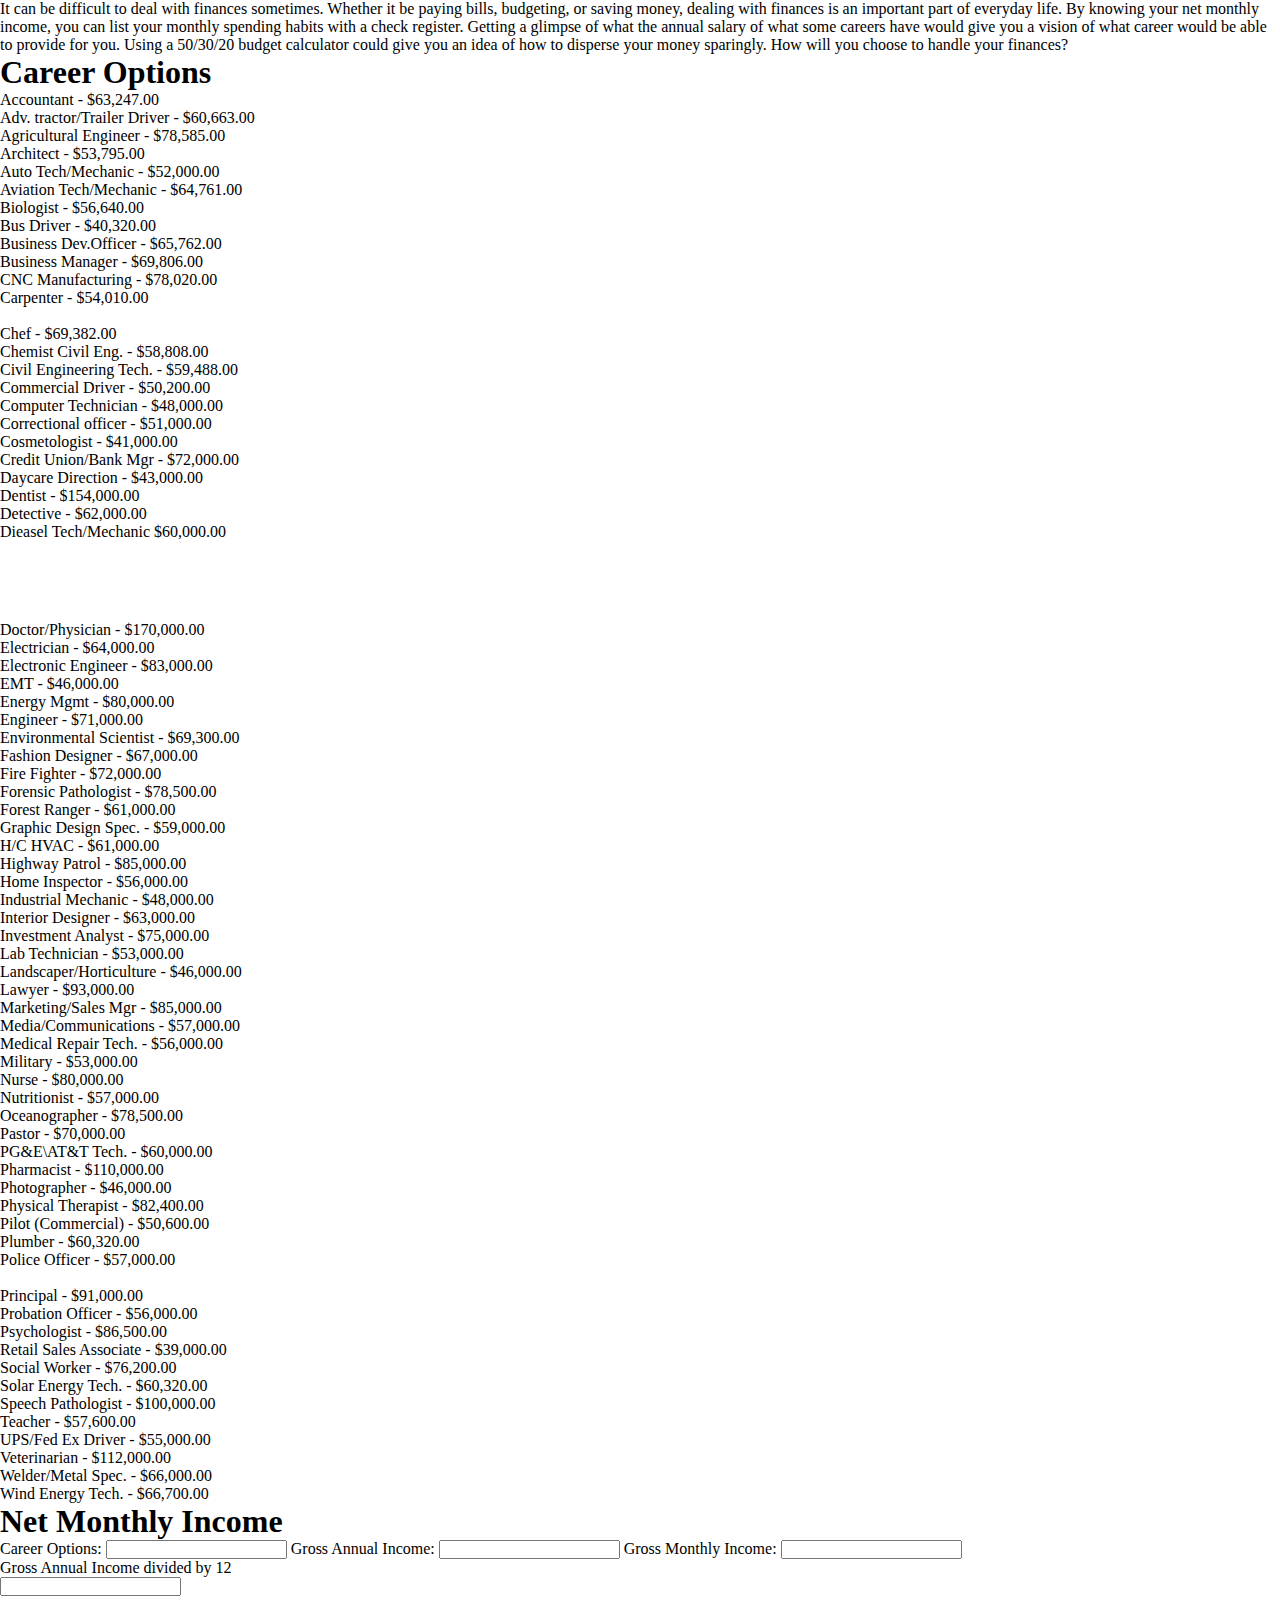
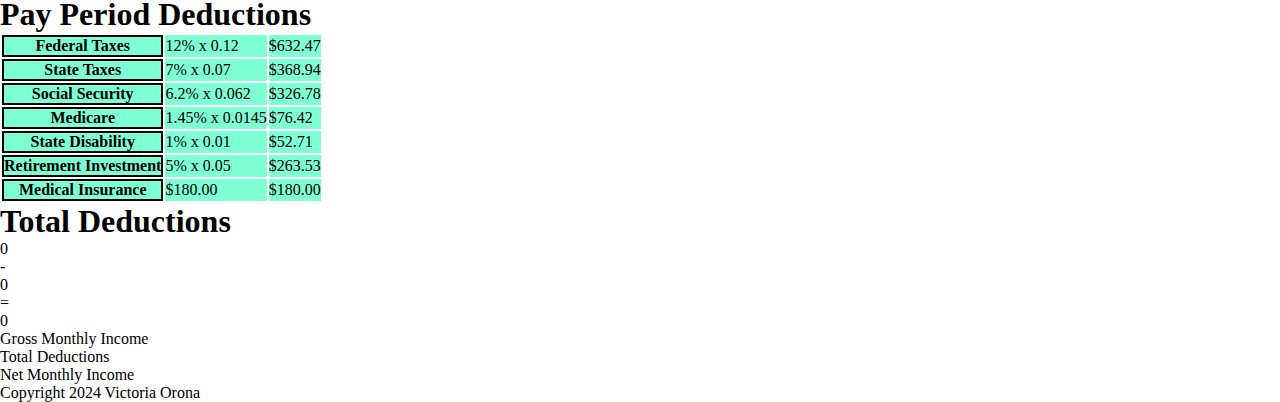
==== index.html @ 4c780071 "Noah" ====
<!DOCTYPE html>
<html lang="en">

<head>
    <meta charset="UTF-8">
    <meta name="viewport" content="width=device-width, initial-scale=1.0">
    <title>Home</title>
    <link rel="stylesheet" href="style.css">
</head>

<body>

    <main>
        <p>
            It can be difficult to deal with finances sometimes. Whether it be paying bills, budgeting, or saving money,
            dealing with finances is an important part of everyday life. By knowing your net monthly income, you can
            list your monthly spending habits with a check register. Getting a glimpse of what the annual salary of what
            some careers have would give you a vision of what career would be able to provide for you. Using a 50/30/20
            budget calculator could give you an idea of how to disperse your money sparingly. How will you choose to
            handle your finances?
        </p>

        <h1>Career Options</h1>

        <ul id="placeholder">
            <li>Accountant - $63,247.00</li>
            <li>Adv. tractor/Trailer Driver - $60,663.00</li>
            <li>Agricultural Engineer - $78,585.00</li>
            <li>Architect - $53,795.00</li>
            <li>Auto Tech/Mechanic - $52,000.00</li>
            <li>Aviation Tech/Mechanic - $64,761.00</li>
            <li>Biologist - $56,640.00</li>
            <li>Bus Driver - $40,320.00</li>
            <li>Business Dev.Officer - $65,762.00</li>
            <li>Business Manager - $69,806.00</li>
            <li>CNC Manufacturing - $78,020.00</li>
            <li>Carpenter - $54,010.00</li>
        </ul>

        <img src="" alt="">

        <Ul>
            <li>Chef - $69,382.00</li>
            <li>Chemist Civil Eng. - $58,808.00</li>
            <li>Civil Engineering Tech. - $59,488.00</li>
            <li>Commercial Driver - $50,200.00</li>
            <li>Computer Technician - $48,000.00</li>
            <li>Correctional officer - $51,000.00</li>
            <li>Cosmetologist - $41,000.00 </li>
            <li>Credit Union/Bank Mgr - $72,000.00</li>
            <li>Daycare Direction - $43,000.00</li>
            <li>Dentist - $154,000.00</li>
            <li> Detective - $62,000.00</li>
            <li class="career">Dieasel Tech/Mechanic $60,000.00</li>
        </Ul>


        <!--An-->
        <ul>
            <li>Doctor/Physician - $170,000.00</li>
            <li>Electrician - $64,000.00</li>
            <li>Electronic Engineer - $83,000.00</li>
            <li>EMT - $46,000.00</li>
            <li>Energy Mgmt - $80,000.00</li>
            <li>Engineer - $71,000.00</li>
            <li>Environmental Scientist - $69,300.00</li>
            <li>Fashion Designer - $67,000.00</li>
            <li>Fire Fighter - $72,000.00</li>
            <li>Forensic Pathologist - $78,500.00</li>
            <li>Forest Ranger - $61,000.00</li>
            <li>Graphic Design Spec. - $59,000.00</li>
        </ul>

        <ul>
            <li>H/C HVAC - $61,000.00</li>
            <li>Highway Patrol - $85,000.00</li>
            <li>Home Inspector - $56,000.00</li>
            <li>Industrial Mechanic - $48,000.00</li>
            <li>Interior Designer - $63,000.00</li>
            <li>Investment Analyst - $75,000.00</li>
            <li>Lab Technician - $53,000.00</li>
            <li>Landscaper/Horticulture - $46,000.00</li>
            <li>Lawyer - $93,000.00</li>
            <li>Marketing/Sales Mgr - $85,000.00</li>
            <li>Media/Communications - $57,000.00</li>
            <li>Medical Repair Tech. - $56,000.00</li>
        </ul>

        <ul>
            <li>Military - $53,000.00</li>
            <li>Nurse - $80,000.00</li>
            <li>Nutritionist - $57,000.00</li>
            <li>Oceanographer - $78,500.00</li>
            <li>Pastor - $70,000.00</li>
            <li>PG&E\AT&T Tech. - $60,000.00</li>
            <li>Pharmacist - $110,000.00</li>
            <li>Photographer - $46,000.00</li>
            <li>Physical Therapist - $82,400.00</li>
            <li>Pilot (Commercial) - $50,600.00</li>
            <li>Plumber - $60,320.00</li>
            <li>Police Officer - $57,000.00</li>
        </ul>

        <img src="" alt="">

        <ul>
            <li>Principal - $91,000.00</li>
            <li>Probation Officer - $56,000.00</li>
            <li>Psychologist - $86,500.00</li>
            <li>Retail Sales Associate - $39,000.00</li>
            <li>Social Worker - $76,200.00</li>
            <li>Solar Energy Tech. - $60,320.00</li>
            <li>Speech Pathologist - $100,000.00</li>
            <li>Teacher - $57,600.00</li>
            <li>UPS/Fed Ex Driver - $55,000.00</li>
            <li>Veterinarian - $112,000.00</li>
            <li>Welder/Metal Spec. - $66,000.00</li>
            <li>Wind Energy Tech. - $66,700.00</li>
        </ul>




        <h1>Net Monthly Income</h1>
        <form>
            <section>
                <label>Career Options:</label>
                <input type="text">
                <label>Gross Annual Income:</label>
                <input type="text">
                <label>Gross Monthly Income:</label>
                <input type="text">
                <p>Gross Annual Income divided by 12</p>
            </section>
            <section>
                <h2></h2>
                <label></label>
                <input type="text">
                <h2></h2>
            </section>
        </form>


        <section>
            <h1>Pay Period Deductions</h1>

            <table>

                <tr>
                    <th>Federal Taxes</th>
                    <td> 12% x 0.12</td>
                    <td>$632.47</td>
                </tr>

                <tr>
                    <th>State Taxes</th>
                    <td> 7% x 0.07</td>
                    <td>$368.94</td>
                </tr>

                <tr>
                    <th>Social Security</th>
                    <td> 6.2% x 0.062</td>
                    <td>$326.78</td>
                </tr>

                <tr>
                    <th>Medicare</th>
                    <td>1.45% x 0.0145</td>
                    <td>$76.42</td>
                </tr>

                <tr>
                    <th>State Disability</th>
                    <td>1% x 0.01</td>
                    <td>$52.71</td>
                </tr>

                <tr>
                    <th>Retirement
                        Investment</th>
                    <td>5% x 0.05</td>
                    <td>$263.53</td>
                </tr>

                <tr>
                    <th>Medical Insurance</th>
                    <td>$180.00</td>
                    <td> $180.00</td>
                </tr>

            </table>

            <h1 class="totalDeductions">Total Deductions</h1>

            <section>
                <p id="">0</p>
                <p>-</p>
                <p id="">0</p>
                <p>=</p>
                <p id="">0</p>
            </section>

            <section>
                <p>Gross Monthly Income</p>
                <p>Total Deductions</p>
                <p>Net Monthly Income</p>
            </section>

        </section>
    </main>
    <footer>
        <p>Copyright 2024 Victoria Orona</p>
    </footer>
</body>

</html>
---- style.css ----
*{
    box-sizing: border-box;
    margin: 0;
    padding: 0;
}
.career{
    margin-bottom: 80px;
}
.name{
    padding-right:50px;
}

th, tr{
    background-color: aquamarine;
    border: 2px, black, solid;
}
/* <!--An--> */
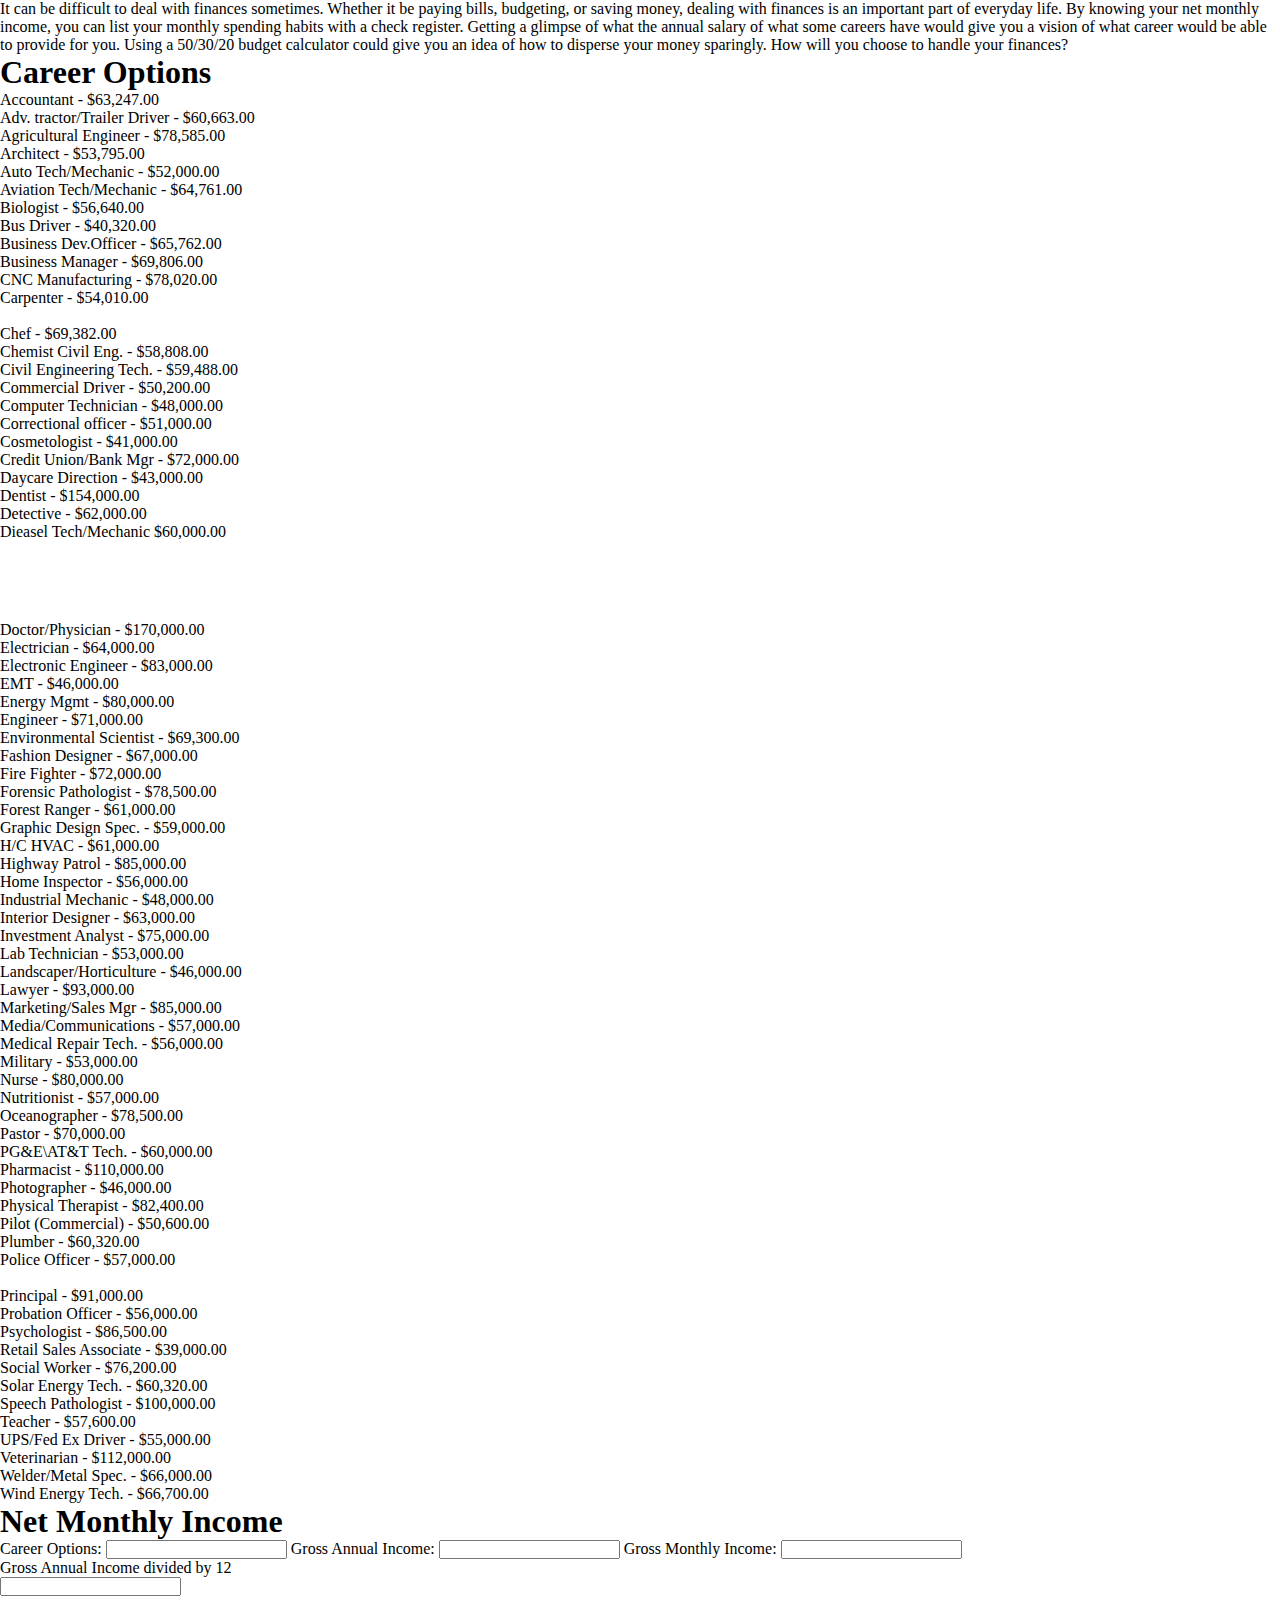
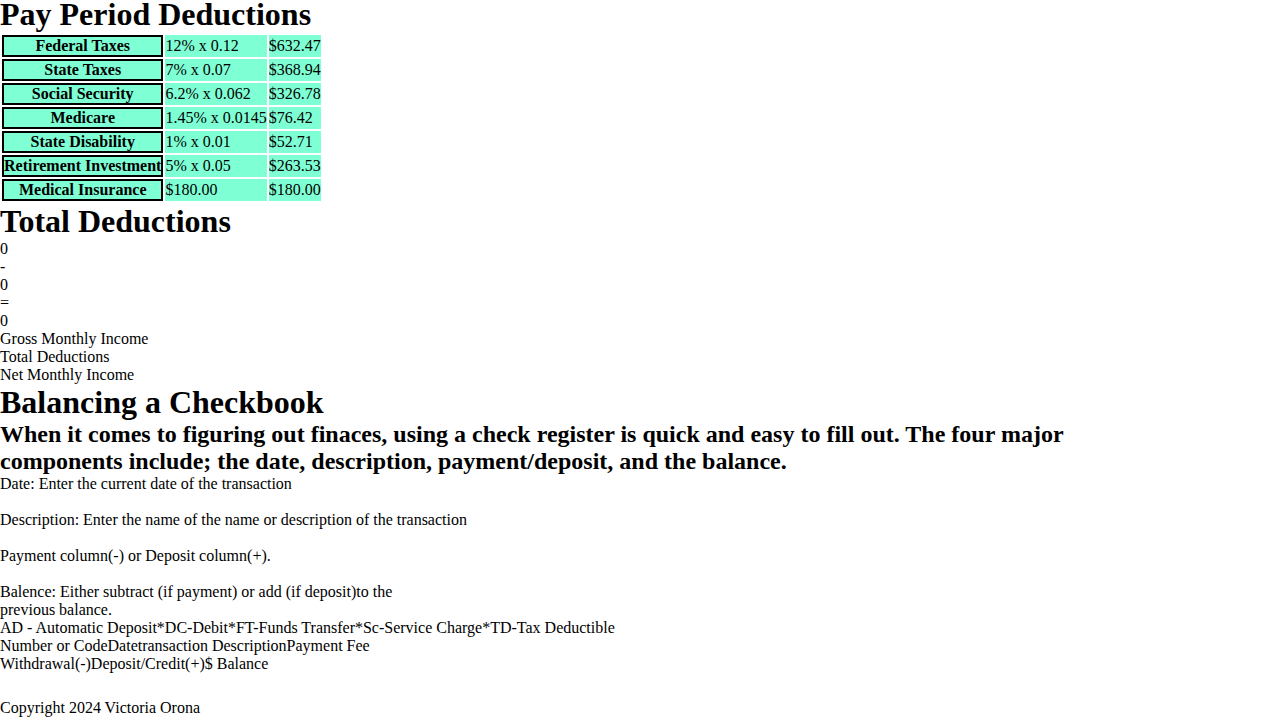
==== commit 9c382ebb: "Josiah wUz here" ====
--- a/index.html
+++ b/index.html
@@ -208,6 +208,36 @@
             </section>
 
         </section>
+        <section>
+            
+            <h1>Balancing a Checkbook</h1>
+            <h2>When it comes to figuring out finaces, using a check register is quick and easy to fill out. The four major<br>
+            components include; the date, description, payment/deposit, and the balance.</h2>
+        </section>
+        <section>
+            Date: Enter the current date of the transaction<br><br>
+            Description: Enter the name of the name or description of the transaction<br><br>
+            Payment column(-) or Deposit column(+).<br><br>
+            Balence: Either subtract (if payment) or add (if deposit)to the<br>
+            previous balance.
+        </section>
+        <section>AD - Automatic Deposit*DC-Debit*FT-Funds Transfer*Sc-Service Charge*TD-Tax Deductible</section>
+
+        <table>
+            <tr>Number or Code</tr>
+            <td></td>
+            <tr>Date<tr>
+            <td></td>
+            <tr>transaction Description</tr>
+            <td></td>
+            <tr>Payment Fee <br> Withdrawal(-)</tr>
+            <td></td>
+            <tr>Deposit/Credit(+)</tr>
+            <td></td>
+            <tr>$ Balance</tr>
+            <td></td> 
+        </table>
+
     </main>
     <footer>
         <p>Copyright 2024 Victoria Orona</p>
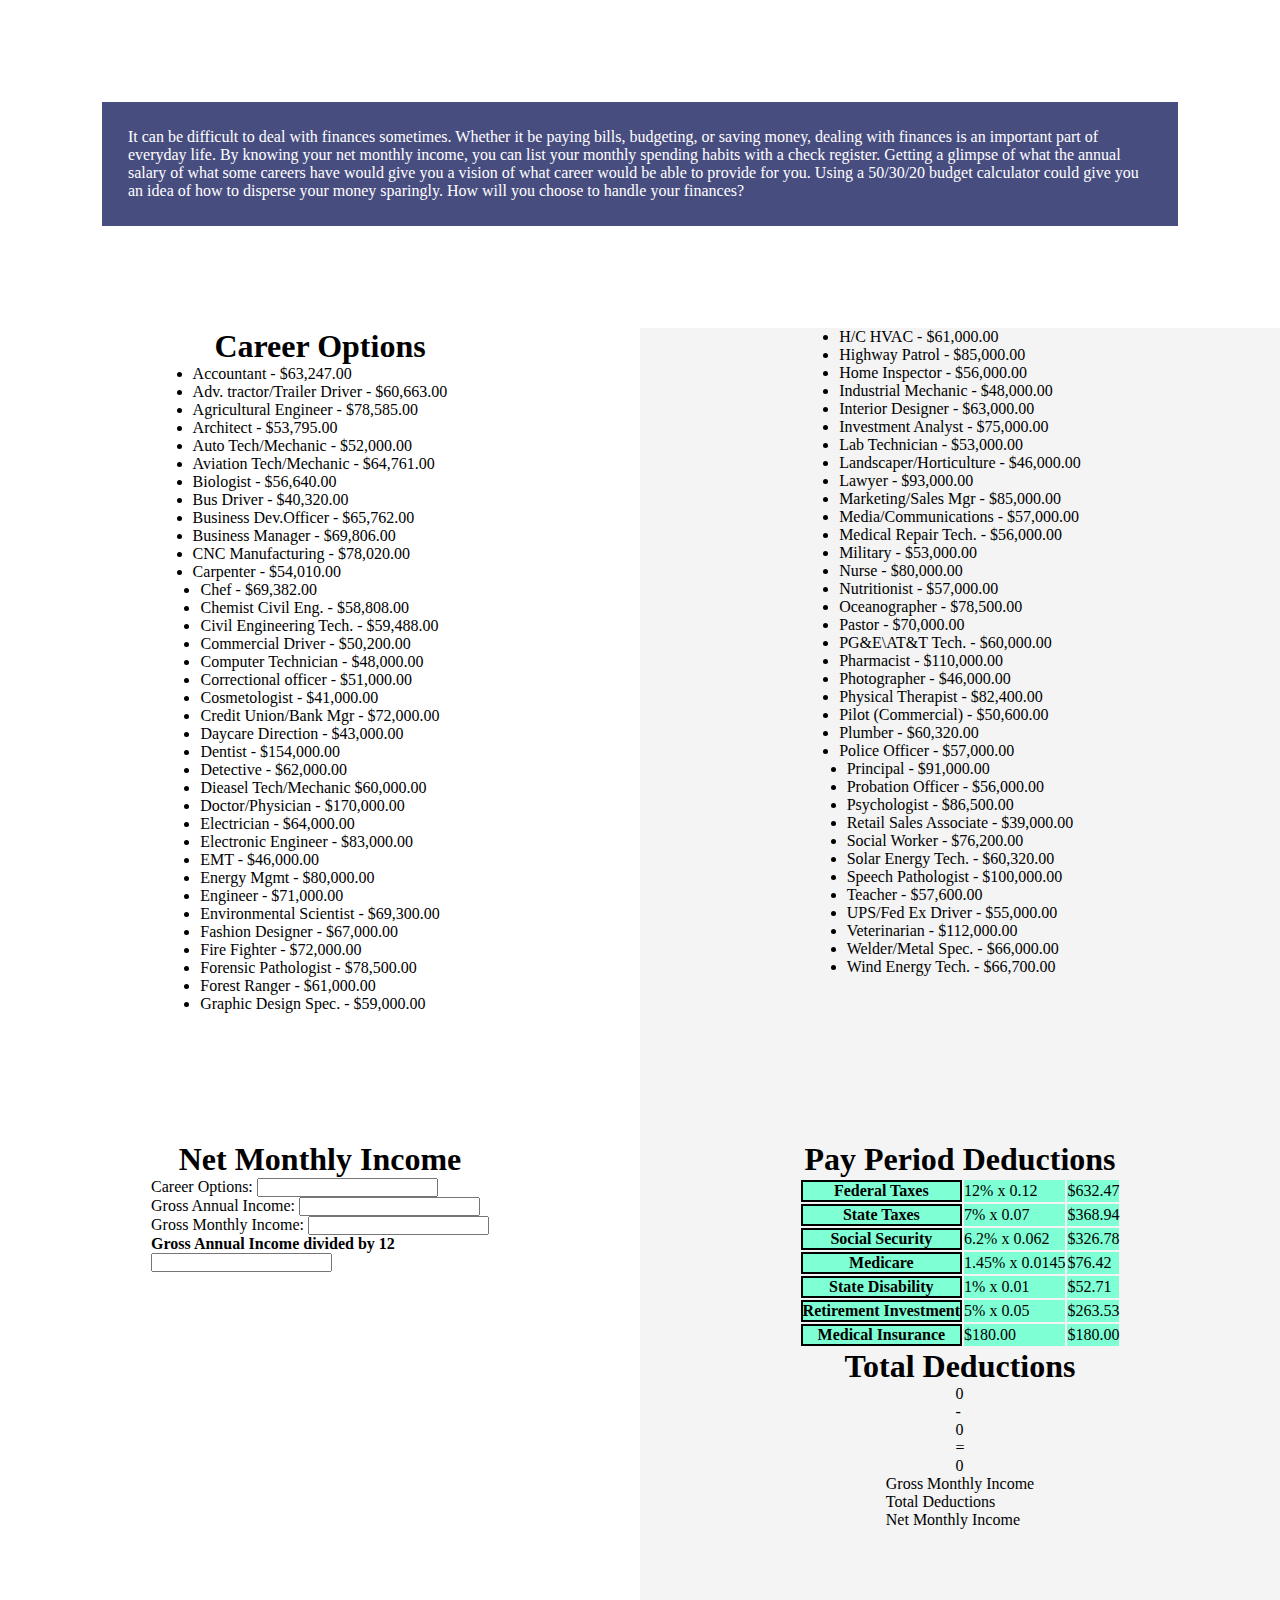
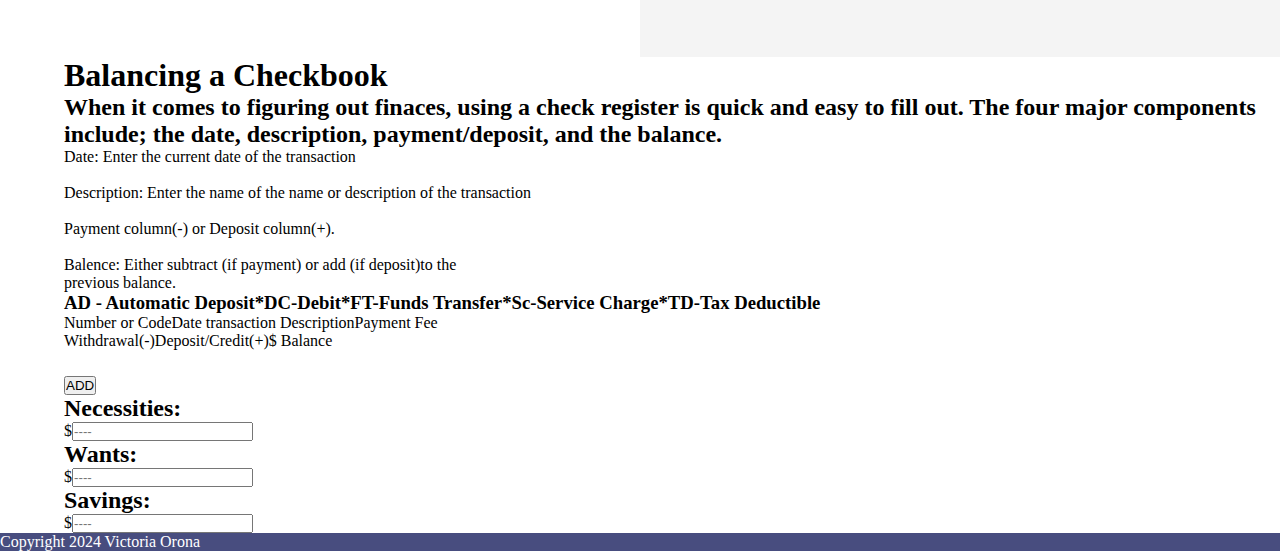
==== commit b59c56b7: "Jack Franks" ====
--- a/index.html
+++ b/index.html
@@ -11,233 +11,257 @@
 <body>
 
     <main>
-        <p>
-            It can be difficult to deal with finances sometimes. Whether it be paying bills, budgeting, or saving money,
-            dealing with finances is an important part of everyday life. By knowing your net monthly income, you can
-            list your monthly spending habits with a check register. Getting a glimpse of what the annual salary of what
-            some careers have would give you a vision of what career would be able to provide for you. Using a 50/30/20
-            budget calculator could give you an idea of how to disperse your money sparingly. How will you choose to
-            handle your finances?
-        </p>
-
-        <h1>Career Options</h1>
-
-        <ul id="placeholder">
-            <li>Accountant - $63,247.00</li>
-            <li>Adv. tractor/Trailer Driver - $60,663.00</li>
-            <li>Agricultural Engineer - $78,585.00</li>
-            <li>Architect - $53,795.00</li>
-            <li>Auto Tech/Mechanic - $52,000.00</li>
-            <li>Aviation Tech/Mechanic - $64,761.00</li>
-            <li>Biologist - $56,640.00</li>
-            <li>Bus Driver - $40,320.00</li>
-            <li>Business Dev.Officer - $65,762.00</li>
-            <li>Business Manager - $69,806.00</li>
-            <li>CNC Manufacturing - $78,020.00</li>
-            <li>Carpenter - $54,010.00</li>
-        </ul>
-
-        <img src="" alt="">
-
-        <Ul>
-            <li>Chef - $69,382.00</li>
-            <li>Chemist Civil Eng. - $58,808.00</li>
-            <li>Civil Engineering Tech. - $59,488.00</li>
-            <li>Commercial Driver - $50,200.00</li>
-            <li>Computer Technician - $48,000.00</li>
-            <li>Correctional officer - $51,000.00</li>
-            <li>Cosmetologist - $41,000.00 </li>
-            <li>Credit Union/Bank Mgr - $72,000.00</li>
-            <li>Daycare Direction - $43,000.00</li>
-            <li>Dentist - $154,000.00</li>
-            <li> Detective - $62,000.00</li>
-            <li class="career">Dieasel Tech/Mechanic $60,000.00</li>
-        </Ul>
-
-
-        <!--An-->
-        <ul>
-            <li>Doctor/Physician - $170,000.00</li>
-            <li>Electrician - $64,000.00</li>
-            <li>Electronic Engineer - $83,000.00</li>
-            <li>EMT - $46,000.00</li>
-            <li>Energy Mgmt - $80,000.00</li>
-            <li>Engineer - $71,000.00</li>
-            <li>Environmental Scientist - $69,300.00</li>
-            <li>Fashion Designer - $67,000.00</li>
-            <li>Fire Fighter - $72,000.00</li>
-            <li>Forensic Pathologist - $78,500.00</li>
-            <li>Forest Ranger - $61,000.00</li>
-            <li>Graphic Design Spec. - $59,000.00</li>
-        </ul>
-
-        <ul>
-            <li>H/C HVAC - $61,000.00</li>
-            <li>Highway Patrol - $85,000.00</li>
-            <li>Home Inspector - $56,000.00</li>
-            <li>Industrial Mechanic - $48,000.00</li>
-            <li>Interior Designer - $63,000.00</li>
-            <li>Investment Analyst - $75,000.00</li>
-            <li>Lab Technician - $53,000.00</li>
-            <li>Landscaper/Horticulture - $46,000.00</li>
-            <li>Lawyer - $93,000.00</li>
-            <li>Marketing/Sales Mgr - $85,000.00</li>
-            <li>Media/Communications - $57,000.00</li>
-            <li>Medical Repair Tech. - $56,000.00</li>
-        </ul>
-
-        <ul>
-            <li>Military - $53,000.00</li>
-            <li>Nurse - $80,000.00</li>
-            <li>Nutritionist - $57,000.00</li>
-            <li>Oceanographer - $78,500.00</li>
-            <li>Pastor - $70,000.00</li>
-            <li>PG&E\AT&T Tech. - $60,000.00</li>
-            <li>Pharmacist - $110,000.00</li>
-            <li>Photographer - $46,000.00</li>
-            <li>Physical Therapist - $82,400.00</li>
-            <li>Pilot (Commercial) - $50,600.00</li>
-            <li>Plumber - $60,320.00</li>
-            <li>Police Officer - $57,000.00</li>
-        </ul>
-
-        <img src="" alt="">
-
-        <ul>
-            <li>Principal - $91,000.00</li>
-            <li>Probation Officer - $56,000.00</li>
-            <li>Psychologist - $86,500.00</li>
-            <li>Retail Sales Associate - $39,000.00</li>
-            <li>Social Worker - $76,200.00</li>
-            <li>Solar Energy Tech. - $60,320.00</li>
-            <li>Speech Pathologist - $100,000.00</li>
-            <li>Teacher - $57,600.00</li>
-            <li>UPS/Fed Ex Driver - $55,000.00</li>
-            <li>Veterinarian - $112,000.00</li>
-            <li>Welder/Metal Spec. - $66,000.00</li>
-            <li>Wind Energy Tech. - $66,700.00</li>
-        </ul>
-
-
-
-
-        <h1>Net Monthly Income</h1>
-        <form>
+
+        <section class="header">
+            <p>
+                It can be difficult to deal with finances sometimes. Whether it be paying bills, budgeting, or saving
+                money,
+                dealing with finances is an important part of everyday life. By knowing your net monthly income, you can
+                list your monthly spending habits with a check register. Getting a glimpse of what the annual salary of
+                what
+                some careers have would give you a vision of what career would be able to provide for you. Using a
+                50/30/20
+                budget calculator could give you an idea of how to disperse your money sparingly. How will you choose to
+                handle your finances?
+            </p>
+        </section>
+        <section class="row">
+            <section class="column left">
+                <h1>Career Options</h1>
+
+                <ul>
+                    <li>Accountant - $63,247.00</li>
+                    <li>Adv. tractor/Trailer Driver - $60,663.00</li>
+                    <li>Agricultural Engineer - $78,585.00</li>
+                    <li>Architect - $53,795.00</li>
+                    <li>Auto Tech/Mechanic - $52,000.00</li>
+                    <li>Aviation Tech/Mechanic - $64,761.00</li>
+                    <li>Biologist - $56,640.00</li>
+                    <li>Bus Driver - $40,320.00</li>
+                    <li>Business Dev.Officer - $65,762.00</li>
+                    <li>Business Manager - $69,806.00</li>
+                    <li>CNC Manufacturing - $78,020.00</li>
+                    <li>Carpenter - $54,010.00</li>
+                </ul>
+
+                <img src="" alt="">
+
+                <Ul>
+                    <li>Chef - $69,382.00</li>
+                    <li>Chemist Civil Eng. - $58,808.00</li>
+                    <li>Civil Engineering Tech. - $59,488.00</li>
+                    <li>Commercial Driver - $50,200.00</li>
+                    <li>Computer Technician - $48,000.00</li>
+                    <li>Correctional officer - $51,000.00</li>
+                    <li>Cosmetologist - $41,000.00 </li>
+                    <li>Credit Union/Bank Mgr - $72,000.00</li>
+                    <li>Daycare Direction - $43,000.00</li>
+                    <li>Dentist - $154,000.00</li>
+                    <li> Detective - $62,000.00</li>
+                    <li>Dieasel Tech/Mechanic $60,000.00</li>
+                </Ul>
+                <!--An-->
+                <ul>
+                    <li>Doctor/Physician - $170,000.00</li>
+                    <li>Electrician - $64,000.00</li>
+                    <li>Electronic Engineer - $83,000.00</li>
+                    <li>EMT - $46,000.00</li>
+                    <li>Energy Mgmt - $80,000.00</li>
+                    <li>Engineer - $71,000.00</li>
+                    <li>Environmental Scientist - $69,300.00</li>
+                    <li>Fashion Designer - $67,000.00</li>
+                    <li>Fire Fighter - $72,000.00</li>
+                    <li>Forensic Pathologist - $78,500.00</li>
+                    <li>Forest Ranger - $61,000.00</li>
+                    <li>Graphic Design Spec. - $59,000.00</li>
+                </ul>
+            </section>
+
+            <section class="column right">
+
+                <ul>
+                    <li>H/C HVAC - $61,000.00</li>
+                    <li>Highway Patrol - $85,000.00</li>
+                    <li>Home Inspector - $56,000.00</li>
+                    <li>Industrial Mechanic - $48,000.00</li>
+                    <li>Interior Designer - $63,000.00</li>
+                    <li>Investment Analyst - $75,000.00</li>
+                    <li>Lab Technician - $53,000.00</li>
+                    <li>Landscaper/Horticulture - $46,000.00</li>
+                    <li>Lawyer - $93,000.00</li>
+                    <li>Marketing/Sales Mgr - $85,000.00</li>
+                    <li>Media/Communications - $57,000.00</li>
+                    <li>Medical Repair Tech. - $56,000.00</li>
+                    <li>Military - $53,000.00</li>
+                    <li>Nurse - $80,000.00</li>
+                    <li>Nutritionist - $57,000.00</li>
+                    <li>Oceanographer - $78,500.00</li>
+                    <li>Pastor - $70,000.00</li>
+                    <li>PG&E\AT&T Tech. - $60,000.00</li>
+                    <li>Pharmacist - $110,000.00</li>
+                    <li>Photographer - $46,000.00</li>
+                    <li>Physical Therapist - $82,400.00</li>
+                    <li>Pilot (Commercial) - $50,600.00</li>
+                    <li>Plumber - $60,320.00</li>
+                    <li>Police Officer - $57,000.00</li>
+                </ul>
+
+                <img src="" alt="">
+
+                <ul>
+                    <li>Principal - $91,000.00</li>
+                    <li>Probation Officer - $56,000.00</li>
+                    <li>Psychologist - $86,500.00</li>
+                    <li>Retail Sales Associate - $39,000.00</li>
+                    <li>Social Worker - $76,200.00</li>
+                    <li>Solar Energy Tech. - $60,320.00</li>
+                    <li>Speech Pathologist - $100,000.00</li>
+                    <li>Teacher - $57,600.00</li>
+                    <li>UPS/Fed Ex Driver - $55,000.00</li>
+                    <li>Veterinarian - $112,000.00</li>
+                    <li>Welder/Metal Spec. - $66,000.00</li>
+                    <li>Wind Energy Tech. - $66,700.00</li>
+                </ul>
+            </section>
+        </section>
+
+
+        <section class="row">
+            <section class="column left">
+                <h1>Net Monthly Income</h1>
+                <form>
+                    <section>
+                        <div>
+                            <label>Career Options:</label>
+                            <input type="text">
+                        </div>
+                        <div>
+                            <label>Gross Annual Income:</label>
+                            <input type="text">
+                        </div>
+                        <div>
+                            <label>Gross Monthly Income:</label>
+                            <input type="text">
+                        </div>
+                    </section>
+                    <section>
+                        <h4>Gross Annual Income divided by 12</h4>
+                        <input type="text">
+                    </section>
+                </form>
+            </section>
+
+            <section class="column right">
+                <h1>Pay Period Deductions</h1>
+
+                <table>
+
+                    <tr>
+                        <th>Federal Taxes</th>
+                        <td> 12% x 0.12</td>
+                        <td>$632.47</td>
+                    </tr>
+
+                    <tr>
+                        <th>State Taxes</th>
+                        <td> 7% x 0.07</td>
+                        <td>$368.94</td>
+                    </tr>
+
+                    <tr>
+                        <th>Social Security</th>
+                        <td> 6.2% x 0.062</td>
+                        <td>$326.78</td>
+                    </tr>
+
+                    <tr>
+                        <th>Medicare</th>
+                        <td>1.45% x 0.0145</td>
+                        <td>$76.42</td>
+                    </tr>
+
+                    <tr>
+                        <th>State Disability</th>
+                        <td>1% x 0.01</td>
+                        <td>$52.71</td>
+                    </tr>
+
+                    <tr>
+                        <th>Retirement
+                            Investment</th>
+                        <td>5% x 0.05</td>
+                        <td>$263.53</td>
+                    </tr>
+
+                    <tr>
+                        <th>Medical Insurance</th>
+                        <td>$180.00</td>
+                        <td> $180.00</td>
+                    </tr>
+
+                </table>
+
+                <h1 class="totalDeductions">Total Deductions</h1>
+
+                <section>
+                    <p id="">0</p>
+                    <p>-</p>
+                    <p id="">0</p>
+                    <p>=</p>
+                    <p id="">0</p>
+                </section>
+
+                <section>
+                    <p>Gross Monthly Income</p>
+                    <p>Total Deductions</p>
+                    <p>Net Monthly Income</p>
+                </section>
+            </section>
+        </section>
+
+
+        <section class="columnbottom">
+            <section class="checkbookheader">
+                <h1>Balancing a Checkbook</h1>
+                <h2>When it comes to figuring out finaces, using a check register is quick and easy to fill out. The
+                    four major components include; the date, description, payment/deposit, and the balance.</h2>
+            </section>
             <section>
-                <label>Career Options:</label>
-                <input type="text">
-                <label>Gross Annual Income:</label>
-                <input type="text">
-                <label>Gross Monthly Income:</label>
-                <input type="text">
-                <p>Gross Annual Income divided by 12</p>
-            </section>
+                Date: Enter the current date of the transaction<br><br>
+                Description: Enter the name of the name or description of the transaction<br><br>
+                Payment column(-) or Deposit column(+).<br><br>
+                Balence: Either subtract (if payment) or add (if deposit)to the<br>
+                previous balance.
+            </section>
+            <h3>AD - Automatic Deposit*DC-Debit*FT-Funds Transfer*Sc-Service Charge*TD-Tax Deductible</h3>
+
             <section>
-                <h2></h2>
-                <label></label>
-                <input type="text">
-                <h2></h2>
-            </section>
-        </form>
-
-
-        <section>
-            <h1>Pay Period Deductions</h1>
-
-            <table>
-
-                <tr>
-                    <th>Federal Taxes</th>
-                    <td> 12% x 0.12</td>
-                    <td>$632.47</td>
-                </tr>
-
-                <tr>
-                    <th>State Taxes</th>
-                    <td> 7% x 0.07</td>
-                    <td>$368.94</td>
-                </tr>
-
-                <tr>
-                    <th>Social Security</th>
-                    <td> 6.2% x 0.062</td>
-                    <td>$326.78</td>
-                </tr>
-
-                <tr>
-                    <th>Medicare</th>
-                    <td>1.45% x 0.0145</td>
-                    <td>$76.42</td>
-                </tr>
-
-                <tr>
-                    <th>State Disability</th>
-                    <td>1% x 0.01</td>
-                    <td>$52.71</td>
-                </tr>
-
-                <tr>
-                    <th>Retirement
-                        Investment</th>
-                    <td>5% x 0.05</td>
-                    <td>$263.53</td>
-                </tr>
-
-                <tr>
-                    <th>Medical Insurance</th>
-                    <td>$180.00</td>
-                    <td> $180.00</td>
-                </tr>
-
-            </table>
-
-            <h1 class="totalDeductions">Total Deductions</h1>
-
+                <table>
+                    <tr>Number or Code</tr>
+                    <td></td>
+                    <tr>Date
+                    <tr>
+                        <td></td>
+                    <tr>transaction Description</tr>
+                    <td></td>
+                    <tr>Payment Fee <br> Withdrawal(-)</tr>
+                    <td></td>
+                    <tr>Deposit/Credit(+)</tr>
+                    <td></td>
+                    <tr>$ Balance</tr>
+                    <td></td>
+                </table>
+                <button>ADD</button>
+            </section>
             <section>
-                <p id="">0</p>
-                <p>-</p>
-                <p id="">0</p>
-                <p>=</p>
-                <p id="">0</p>
-            </section>
-
-            <section>
-                <p>Gross Monthly Income</p>
-                <p>Total Deductions</p>
-                <p>Net Monthly Income</p>
-            </section>
-
-        </section>
-        <section>
-            
-            <h1>Balancing a Checkbook</h1>
-            <h2>When it comes to figuring out finaces, using a check register is quick and easy to fill out. The four major<br>
-            components include; the date, description, payment/deposit, and the balance.</h2>
-        </section>
-        <section>
-            Date: Enter the current date of the transaction<br><br>
-            Description: Enter the name of the name or description of the transaction<br><br>
-            Payment column(-) or Deposit column(+).<br><br>
-            Balence: Either subtract (if payment) or add (if deposit)to the<br>
-            previous balance.
-        </section>
-        <section>AD - Automatic Deposit*DC-Debit*FT-Funds Transfer*Sc-Service Charge*TD-Tax Deductible</section>
-
-        <table>
-            <tr>Number or Code</tr>
-            <td></td>
-            <tr>Date<tr>
-            <td></td>
-            <tr>transaction Description</tr>
-            <td></td>
-            <tr>Payment Fee <br> Withdrawal(-)</tr>
-            <td></td>
-            <tr>Deposit/Credit(+)</tr>
-            <td></td>
-            <tr>$ Balance</tr>
-            <td></td> 
-        </table>
-
+                    <h2>Necessities:</h2>
+                    <p>$<input type="number" placeholder="----"></p>
+                    <h2>Wants:</h2>
+                    <p>$<input type="number" placeholder="----">
+                    <h2>Savings:</h2>
+                    <p>$<input type="number" placeholder="----">
+            </section>
+        </section>
     </main>
     <footer>
         <p>Copyright 2024 Victoria Orona</p>
--- a/style.css
+++ b/style.css
@@ -14,4 +14,45 @@
     background-color: aquamarine;
     border: 2px, black, solid;
 }
-/* <!--An--> */+/* <!--An--> */
+
+.header {
+    /* background-image: ; the background image should be added here.     */
+    width: 100%;
+    height: 25%;
+}
+.header > p {
+    margin: 8%;
+    padding: 2%;
+    background-color: #484D7F;
+    color: #FFFFFF;
+}
+.row {
+    display: flex;
+}
+.column { 
+    display: flex;
+    flex-flow: column nowrap;
+    align-items: center;
+    width: 50%;
+    padding-bottom: 10%;
+}
+.left {
+
+}
+.right {
+background-color: #F4F4F4;
+}
+.columnbottom {
+    display: flex;
+    flex-flow: column wrap;
+    align-items: flex-start;
+    margin-left: 5%;   
+}
+footer {
+    background-color: #484D7F;
+    color: white;
+}
+.classcheckbookheader {
+    padding-bottom: 10%;
+}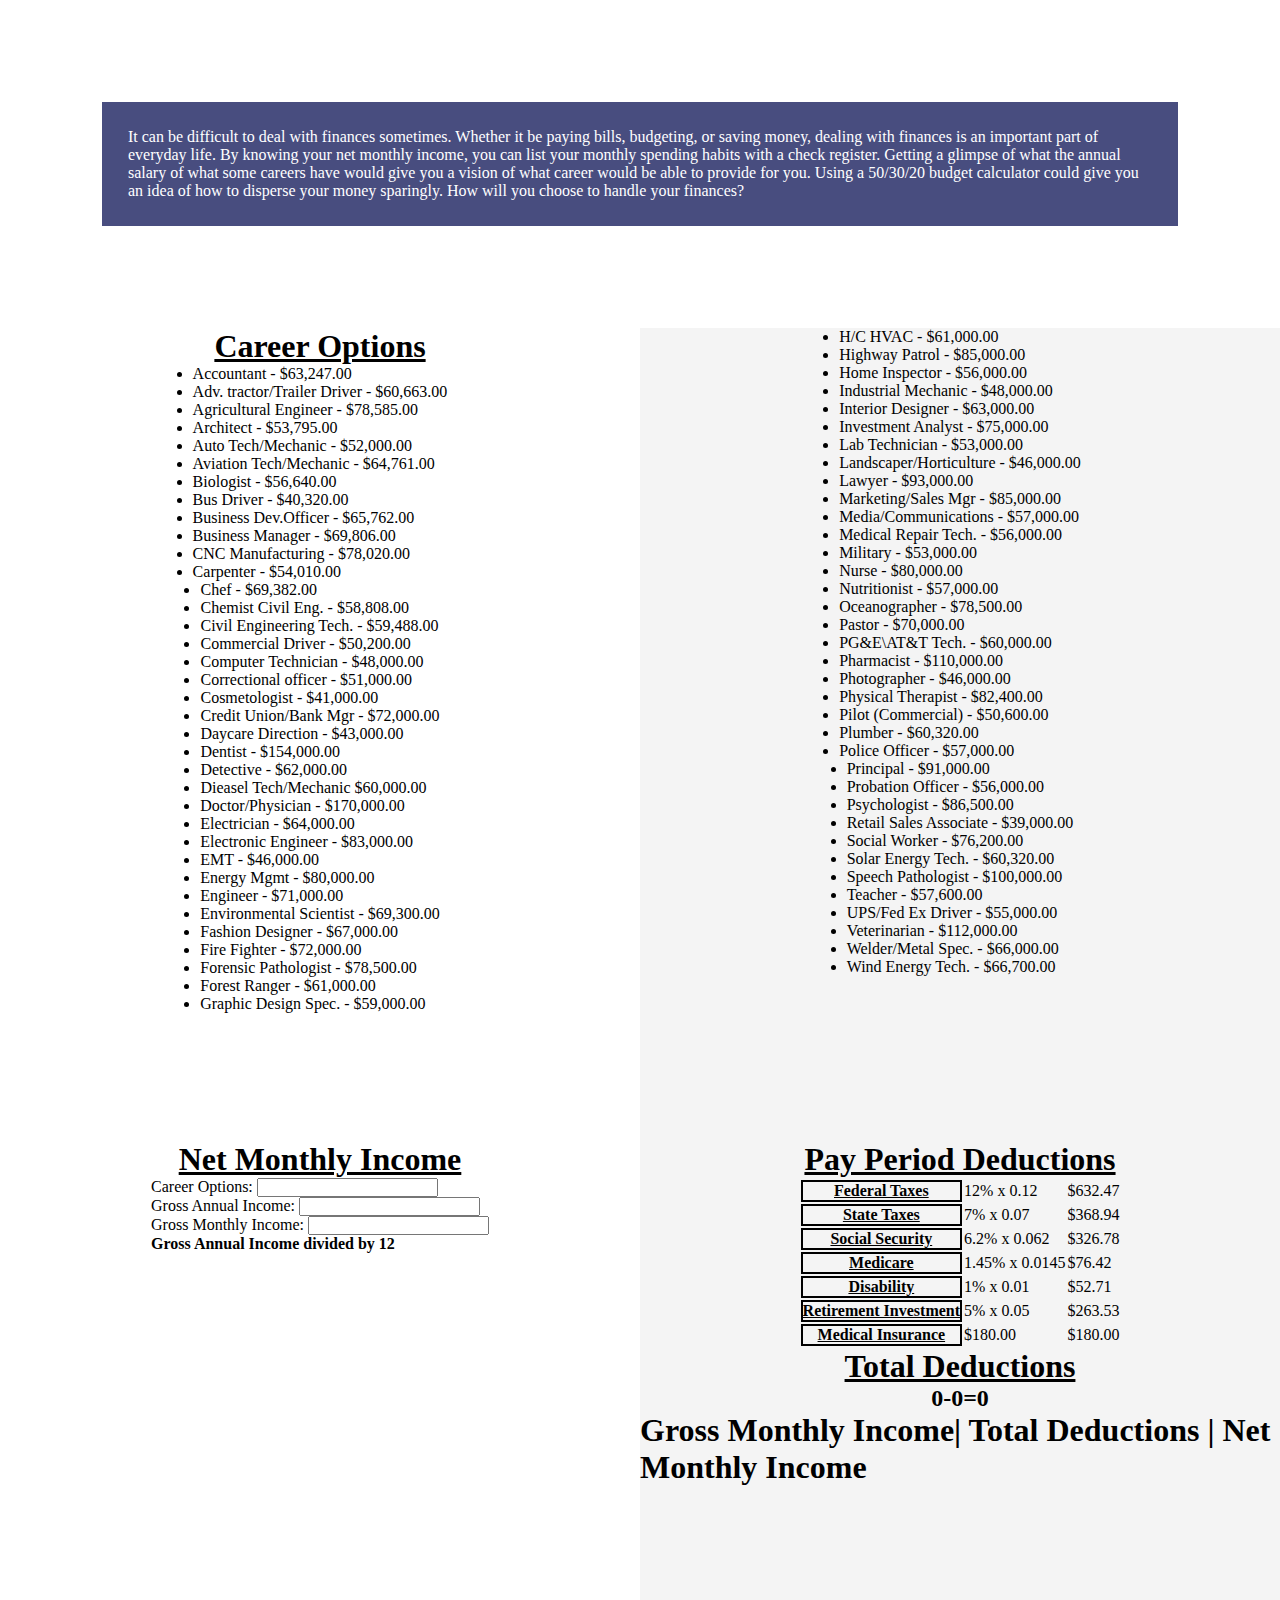
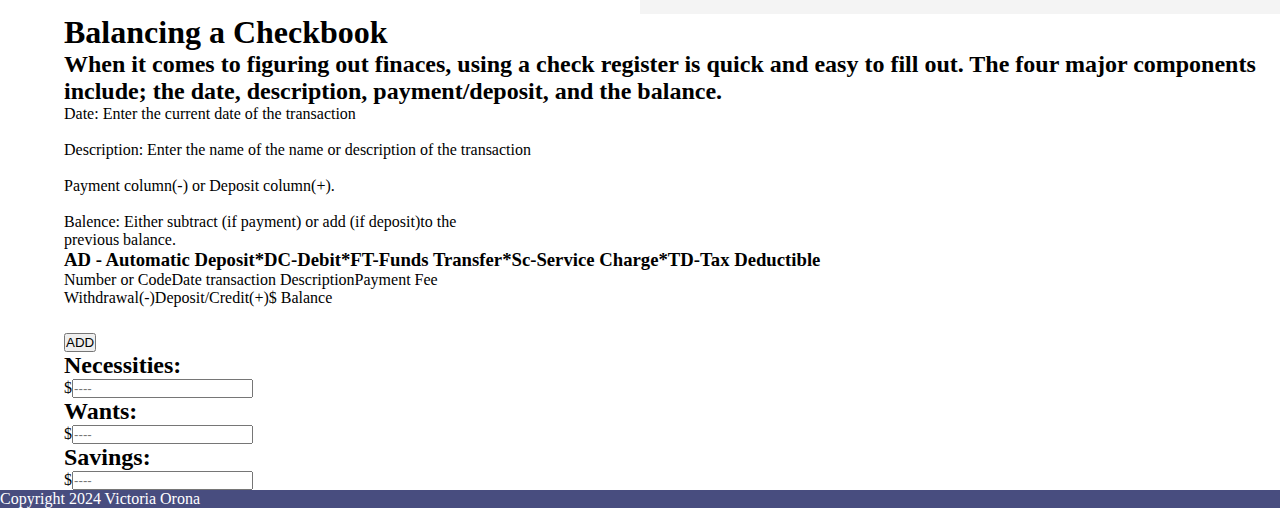
==== commit 7956c36c: "Arianna" ====
--- a/index.html
+++ b/index.html
@@ -27,7 +27,7 @@
         </section>
         <section class="row">
             <section class="column left">
-                <h1>Career Options</h1>
+                <h1><u>Career Options</u></h1>
 
                 <ul>
                     <li>Accountant - $63,247.00</li>
@@ -128,7 +128,7 @@
 
         <section class="row">
             <section class="column left">
-                <h1>Net Monthly Income</h1>
+                <h1><u>Net Monthly Income</u></h1>
                 <form>
                     <section>
                         <div>
@@ -146,75 +146,70 @@
                     </section>
                     <section>
                         <h4>Gross Annual Income divided by 12</h4>
-                        <input type="text">
                     </section>
                 </form>
             </section>
 
             <section class="column right">
-                <h1>Pay Period Deductions</h1>
+                <h1><u>Pay Period Deductions</u></h1>
 
                 <table>
 
                     <tr>
-                        <th>Federal Taxes</th>
+                        <th><u>Federal Taxes</u></th>
                         <td> 12% x 0.12</td>
                         <td>$632.47</td>
                     </tr>
 
                     <tr>
-                        <th>State Taxes</th>
+                        <th><u>State Taxes</u></th>
                         <td> 7% x 0.07</td>
                         <td>$368.94</td>
                     </tr>
 
                     <tr>
-                        <th>Social Security</th>
+                        <th><u>Social Security</u></th>
                         <td> 6.2% x 0.062</td>
                         <td>$326.78</td>
                     </tr>
 
                     <tr>
-                        <th>Medicare</th>
+                        <th><u>Medicare</u></th>
                         <td>1.45% x 0.0145</td>
                         <td>$76.42</td>
                     </tr>
 
                     <tr>
-                        <th>State Disability</th>
+                        <th><u> Disability</u></th>
                         <td>1% x 0.01</td>
                         <td>$52.71</td>
                     </tr>
 
                     <tr>
-                        <th>Retirement
-                            Investment</th>
+                        <th><u>Retirement
+                            Investment</u></th>
                         <td>5% x 0.05</td>
                         <td>$263.53</td>
                     </tr>
 
                     <tr>
-                        <th>Medical Insurance</th>
+                        <th><u>Medical Insurance</u></th>
                         <td>$180.00</td>
                         <td> $180.00</td>
                     </tr>
 
                 </table>
 
-                <h1 class="totalDeductions">Total Deductions</h1>
+                <h1 class="totalDeductions"><u>Total Deductions</u></h1>
 
                 <section>
-                    <p id="">0</p>
-                    <p>-</p>
-                    <p id="">0</p>
-                    <p>=</p>
-                    <p id="">0</p>
+                  <h2> 0-0=0</h2>
                 </section>
 
                 <section>
-                    <p>Gross Monthly Income</p>
-                    <p>Total Deductions</p>
-                    <p>Net Monthly Income</p>
+                 <h1>Gross Monthly Income|
+                    Total Deductions
+                  | Net Monthly Income</h1>
                 </section>
             </section>
         </section>
--- a/style.css
+++ b/style.css
@@ -11,7 +11,7 @@
 }
 
 th, tr{
-    background-color: aquamarine;
+    background-color:#F4F4F4;
     border: 2px, black, solid;
 }
 /* <!--An--> */
@@ -55,4 +55,4 @@
 }
 .classcheckbookheader {
     padding-bottom: 10%;
-}+}
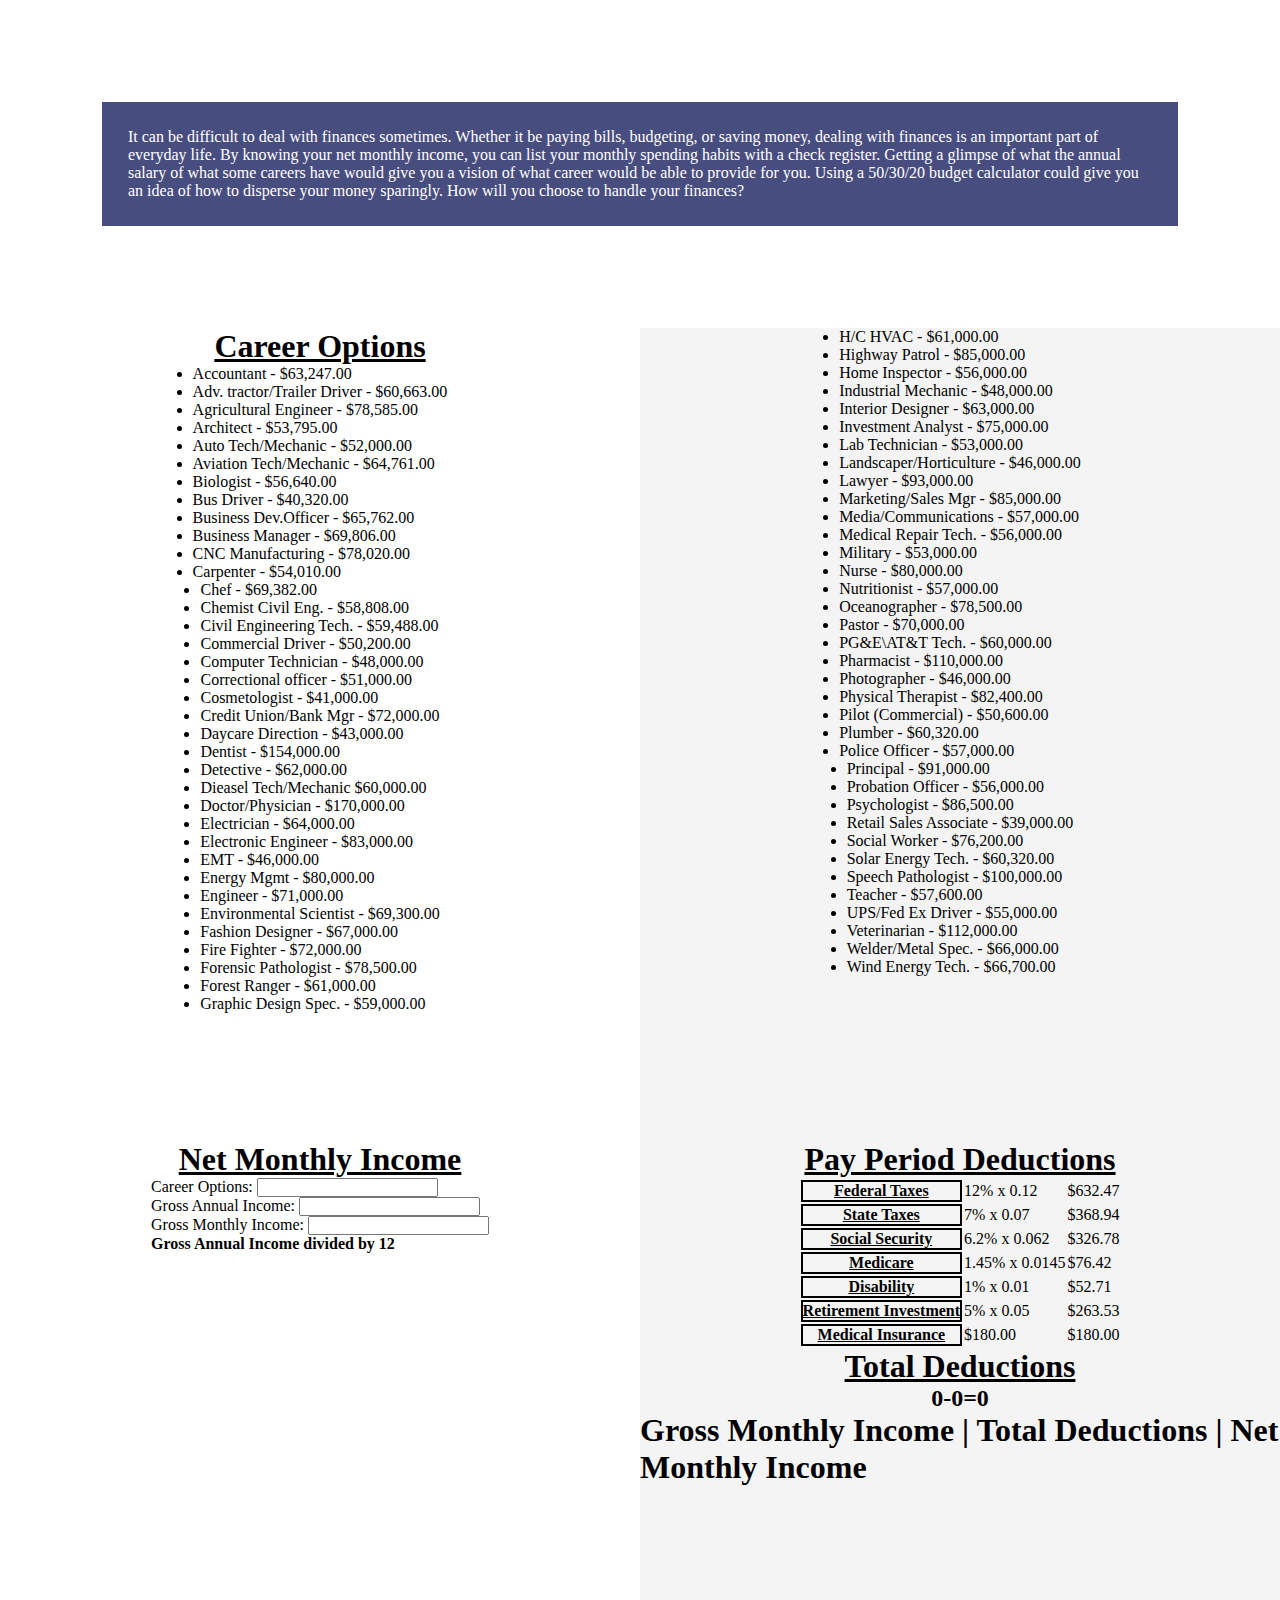
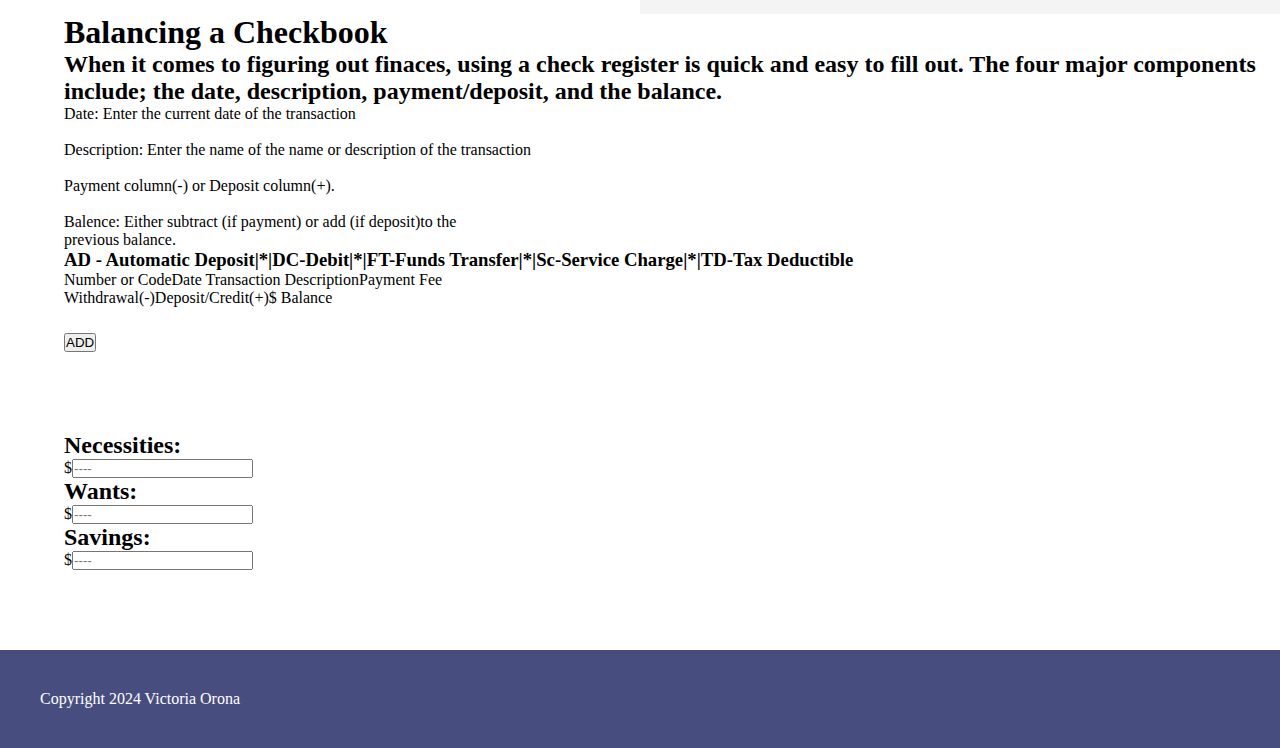
==== commit 81463f43: "Victoria Orona" ====
--- a/index.html
+++ b/index.html
@@ -187,7 +187,7 @@
 
                     <tr>
                         <th><u>Retirement
-                            Investment</u></th>
+                                Investment</u></th>
                         <td>5% x 0.05</td>
                         <td>$263.53</td>
                     </tr>
@@ -203,13 +203,13 @@
                 <h1 class="totalDeductions"><u>Total Deductions</u></h1>
 
                 <section>
-                  <h2> 0-0=0</h2>
+                    <h2> 0-0=0</h2>
                 </section>
 
                 <section>
-                 <h1>Gross Monthly Income|
-                    Total Deductions
-                  | Net Monthly Income</h1>
+                    <h1>Gross Monthly Income |
+                        Total Deductions
+                        | Net Monthly Income</h1>
                 </section>
             </section>
         </section>
@@ -228,7 +228,7 @@
                 Balence: Either subtract (if payment) or add (if deposit)to the<br>
                 previous balance.
             </section>
-            <h3>AD - Automatic Deposit*DC-Debit*FT-Funds Transfer*Sc-Service Charge*TD-Tax Deductible</h3>
+            <h3>AD - Automatic Deposit|*|DC-Debit|*|FT-Funds Transfer|*|Sc-Service Charge|*|TD-Tax Deductible</h3>
 
             <section>
                 <table>
@@ -237,7 +237,7 @@
                     <tr>Date
                     <tr>
                         <td></td>
-                    <tr>transaction Description</tr>
+                    <tr>Transaction Description</tr>
                     <td></td>
                     <tr>Payment Fee <br> Withdrawal(-)</tr>
                     <td></td>
@@ -248,13 +248,13 @@
                 </table>
                 <button>ADD</button>
             </section>
-            <section>
-                    <h2>Necessities:</h2>
-                    <p>$<input type="number" placeholder="----"></p>
-                    <h2>Wants:</h2>
-                    <p>$<input type="number" placeholder="----">
-                    <h2>Savings:</h2>
-                    <p>$<input type="number" placeholder="----">
+            <section class="budgetcalc">
+                <h2>Necessities:</h2>
+                <p>$<input type="number" placeholder="----"></p>
+                <h2>Wants:</h2>
+                <p>$<input type="number" placeholder="----">
+                <h2>Savings:</h2>
+                <p>$<input type="number" placeholder="----">
             </section>
         </section>
     </main>
--- a/style.css
+++ b/style.css
@@ -56,3 +56,13 @@
 .classcheckbookheader {
     padding-bottom: 10%;
 }
+
+.budgetcalc {
+    padding-top: 80px;
+    padding-bottom: 80px;
+}
+
+footer {
+    padding: 40px;
+}
+
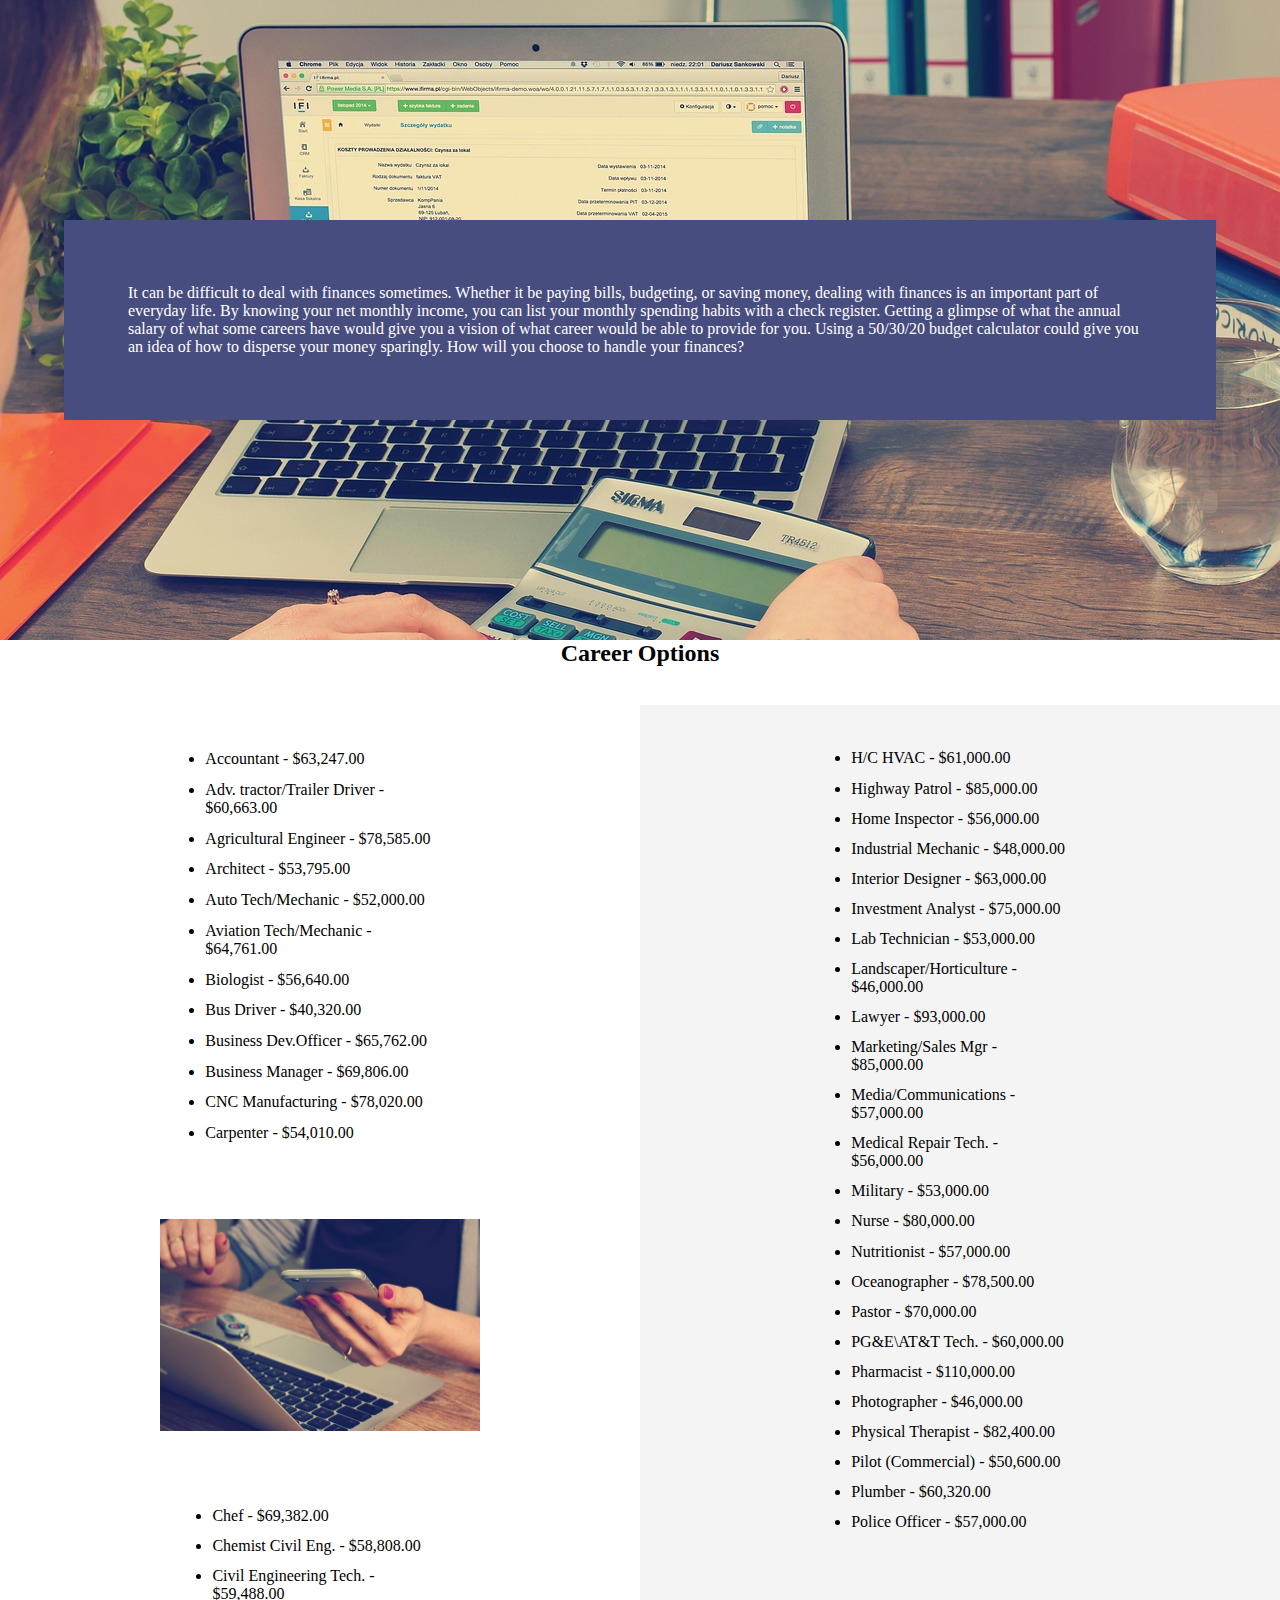
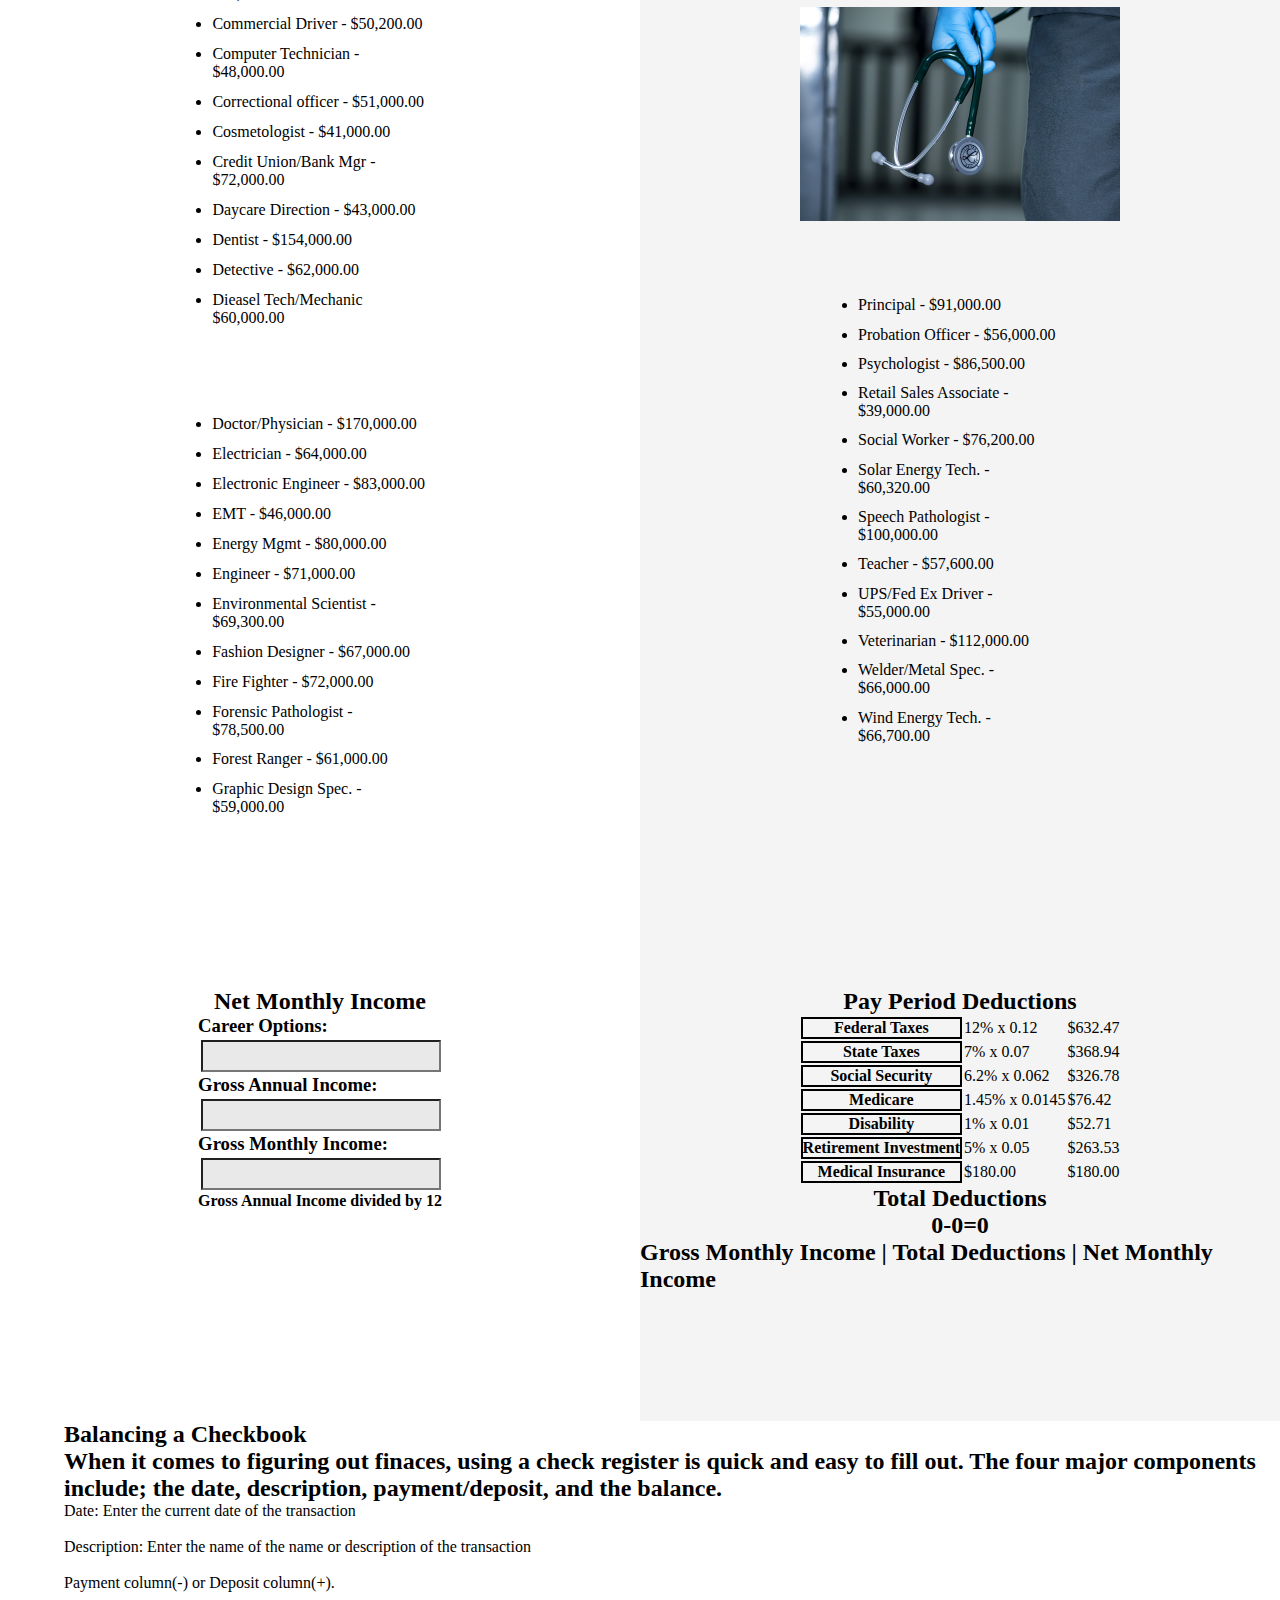
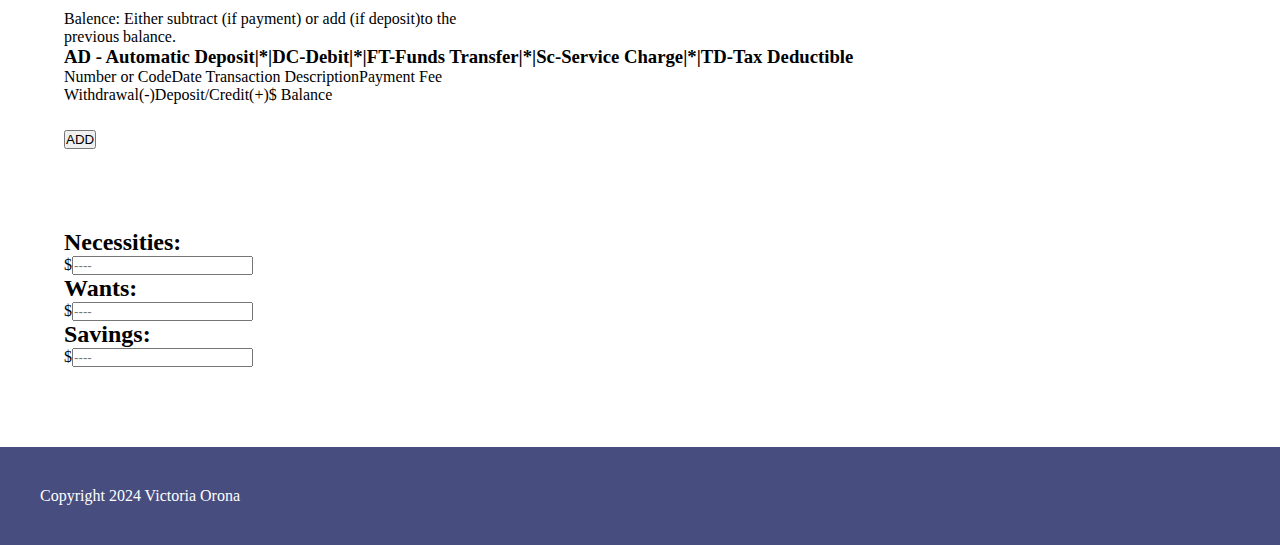
==== commit 8a9d839d: "Loghan" ====
--- a/index.html
+++ b/index.html
@@ -9,10 +9,8 @@
 </head>
 
 <body>
-
-    <main>
-
-        <section class="header">
+    <header>
+        <section class="headingText">
             <p>
                 It can be difficult to deal with finances sometimes. Whether it be paying bills, budgeting, or saving
                 money,
@@ -25,11 +23,12 @@
                 handle your finances?
             </p>
         </section>
+    </header>
+    <main>
+        <h2 role="center">Career Options</h2>
         <section class="row">
             <section class="column left">
-                <h1><u>Career Options</u></h1>
-
-                <ul>
+                <ul class="sec" id="">
                     <li>Accountant - $63,247.00</li>
                     <li>Adv. tractor/Trailer Driver - $60,663.00</li>
                     <li>Agricultural Engineer - $78,585.00</li>
@@ -44,9 +43,9 @@
                     <li>Carpenter - $54,010.00</li>
                 </ul>
 
-                <img src="" alt="">
-
-                <Ul>
+                <img src="/images/phoneInHand.jpg" alt="image of someone's phone and their computer">
+
+                <ul class="sec">
                     <li>Chef - $69,382.00</li>
                     <li>Chemist Civil Eng. - $58,808.00</li>
                     <li>Civil Engineering Tech. - $59,488.00</li>
@@ -59,9 +58,9 @@
                     <li>Dentist - $154,000.00</li>
                     <li> Detective - $62,000.00</li>
                     <li>Dieasel Tech/Mechanic $60,000.00</li>
-                </Ul>
+                </ul>
                 <!--An-->
-                <ul>
+                <ul class="sec">
                     <li>Doctor/Physician - $170,000.00</li>
                     <li>Electrician - $64,000.00</li>
                     <li>Electronic Engineer - $83,000.00</li>
@@ -79,7 +78,7 @@
 
             <section class="column right">
 
-                <ul>
+                <ul class="sec">
                     <li>H/C HVAC - $61,000.00</li>
                     <li>Highway Patrol - $85,000.00</li>
                     <li>Home Inspector - $56,000.00</li>
@@ -106,9 +105,9 @@
                     <li>Police Officer - $57,000.00</li>
                 </ul>
 
-                <img src="" alt="">
-
-                <ul>
+                <img src="/images/doctor.jpg" alt="Image of a doctor's tool">
+
+                <ul class="sec">
                     <li>Principal - $91,000.00</li>
                     <li>Probation Officer - $56,000.00</li>
                     <li>Psychologist - $86,500.00</li>
@@ -128,20 +127,20 @@
 
         <section class="row">
             <section class="column left">
-                <h1><u>Net Monthly Income</u></h1>
+                <h2>Net Monthly Income</h2>
                 <form>
                     <section>
                         <div>
-                            <label>Career Options:</label>
-                            <input type="text">
+                            <label><h3>Career Options:</h3></label>
+                            <input type="text" id="monthlyIncome">
                         </div>
                         <div>
-                            <label>Gross Annual Income:</label>
-                            <input type="text">
+                            <label><h3>Gross Annual Income:</h3></label>
+                            <input type="text" id="monthlyIncome">
                         </div>
                         <div>
-                            <label>Gross Monthly Income:</label>
-                            <input type="text">
+                            <label><h3>Gross Monthly Income:</h3></label>
+                            <input type="text" id="monthlyIncome">
                         </div>
                     </section>
                     <section>
@@ -151,65 +150,65 @@
             </section>
 
             <section class="column right">
-                <h1><u>Pay Period Deductions</u></h1>
+                <h2>Pay Period Deductions</h2>
 
                 <table>
 
                     <tr>
-                        <th><u>Federal Taxes</u></th>
+                        <th>Federal Taxes</th>
                         <td> 12% x 0.12</td>
                         <td>$632.47</td>
                     </tr>
 
                     <tr>
-                        <th><u>State Taxes</u></th>
+                        <th>State Taxes</th>
                         <td> 7% x 0.07</td>
                         <td>$368.94</td>
                     </tr>
 
                     <tr>
-                        <th><u>Social Security</u></th>
+                        <th>Social Security</th>
                         <td> 6.2% x 0.062</td>
                         <td>$326.78</td>
                     </tr>
 
                     <tr>
-                        <th><u>Medicare</u></th>
+                        <th>Medicare</th>
                         <td>1.45% x 0.0145</td>
                         <td>$76.42</td>
                     </tr>
 
                     <tr>
-                        <th><u> Disability</u></th>
+                        <th> Disability</th>
                         <td>1% x 0.01</td>
                         <td>$52.71</td>
                     </tr>
 
                     <tr>
-                        <th><u>Retirement
-                                Investment</u></th>
+                        <th>Retirement
+                                Investment</th>
                         <td>5% x 0.05</td>
                         <td>$263.53</td>
                     </tr>
 
                     <tr>
-                        <th><u>Medical Insurance</u></th>
+                        <th>Medical Insurance</th>
                         <td>$180.00</td>
                         <td> $180.00</td>
                     </tr>
 
                 </table>
 
-                <h1 class="totalDeductions"><u>Total Deductions</u></h1>
+                <h2 class="totalDeductions">Total Deductions</h2>
 
                 <section>
                     <h2> 0-0=0</h2>
                 </section>
 
                 <section>
-                    <h1>Gross Monthly Income |
+                    <h2>Gross Monthly Income |
                         Total Deductions
-                        | Net Monthly Income</h1>
+                        | Net Monthly Income</h2>
                 </section>
             </section>
         </section>
@@ -217,7 +216,7 @@
 
         <section class="columnbottom">
             <section class="checkbookheader">
-                <h1>Balancing a Checkbook</h1>
+                <h2>Balancing a Checkbook</h2>
                 <h2>When it comes to figuring out finaces, using a check register is quick and easy to fill out. The
                     four major components include; the date, description, payment/deposit, and the balance.</h2>
             </section>
--- a/style.css
+++ b/style.css
@@ -1,58 +1,75 @@
-*{
+* {
     box-sizing: border-box;
     margin: 0;
     padding: 0;
 }
-.career{
+
+[role="center"]{
+    text-align: center;
+    margin-bottom: 3%;
+}
+
+.career {
     margin-bottom: 80px;
 }
-.name{
-    padding-right:50px;
+
+.name {
+    padding-right: 50px;
 }
 
-th, tr{
-    background-color:#F4F4F4;
+th,
+tr {
+    background-color: #F4F4F4;
     border: 2px, black, solid;
 }
+
 /* <!--An--> */
 
-.header {
-    /* background-image: ; the background image should be added here.     */
-    width: 100%;
-    height: 25%;
-}
-.header > p {
-    margin: 8%;
-    padding: 2%;
+.headingText {
     background-color: #484D7F;
     color: #FFFFFF;
+    margin: 5%;
+    padding: 5%;
 }
+
+header {
+    display: flex;
+    align-items: center;
+    max-width: 100%;
+    height: 40rem;
+    background-image: url(/images/headingImage.jpg);
+}
+
 .row {
     display: flex;
 }
-.column { 
+
+.column {
     display: flex;
     flex-flow: column nowrap;
     align-items: center;
     width: 50%;
     padding-bottom: 10%;
 }
-.left {
 
+.left {}
+
+.right {
+    background-color: #F4F4F4;
 }
-.right {
-background-color: #F4F4F4;
-}
+
 .columnbottom {
     display: flex;
     flex-flow: column wrap;
     align-items: flex-start;
-    margin-left: 5%;   
+    margin-left: 5%;
 }
+
 footer {
     background-color: #484D7F;
     color: white;
 }
+
 .classcheckbookheader {
     padding-bottom: 10%;
 }
@@ -66,3 +83,23 @@
     padding: 40px;
 }
 
+img {
+    margin: 5%;
+    max-width: 100%;
+    width: 50%;
+}
+
+.sec {
+    margin: 5%;
+}
+
+.sec > li{
+    margin: 5%;
+}
+
+#monthlyIncome {
+    margin: 1%;
+    background-color: #E9E9E9;
+    width: 15rem;
+    height: 2rem;
+}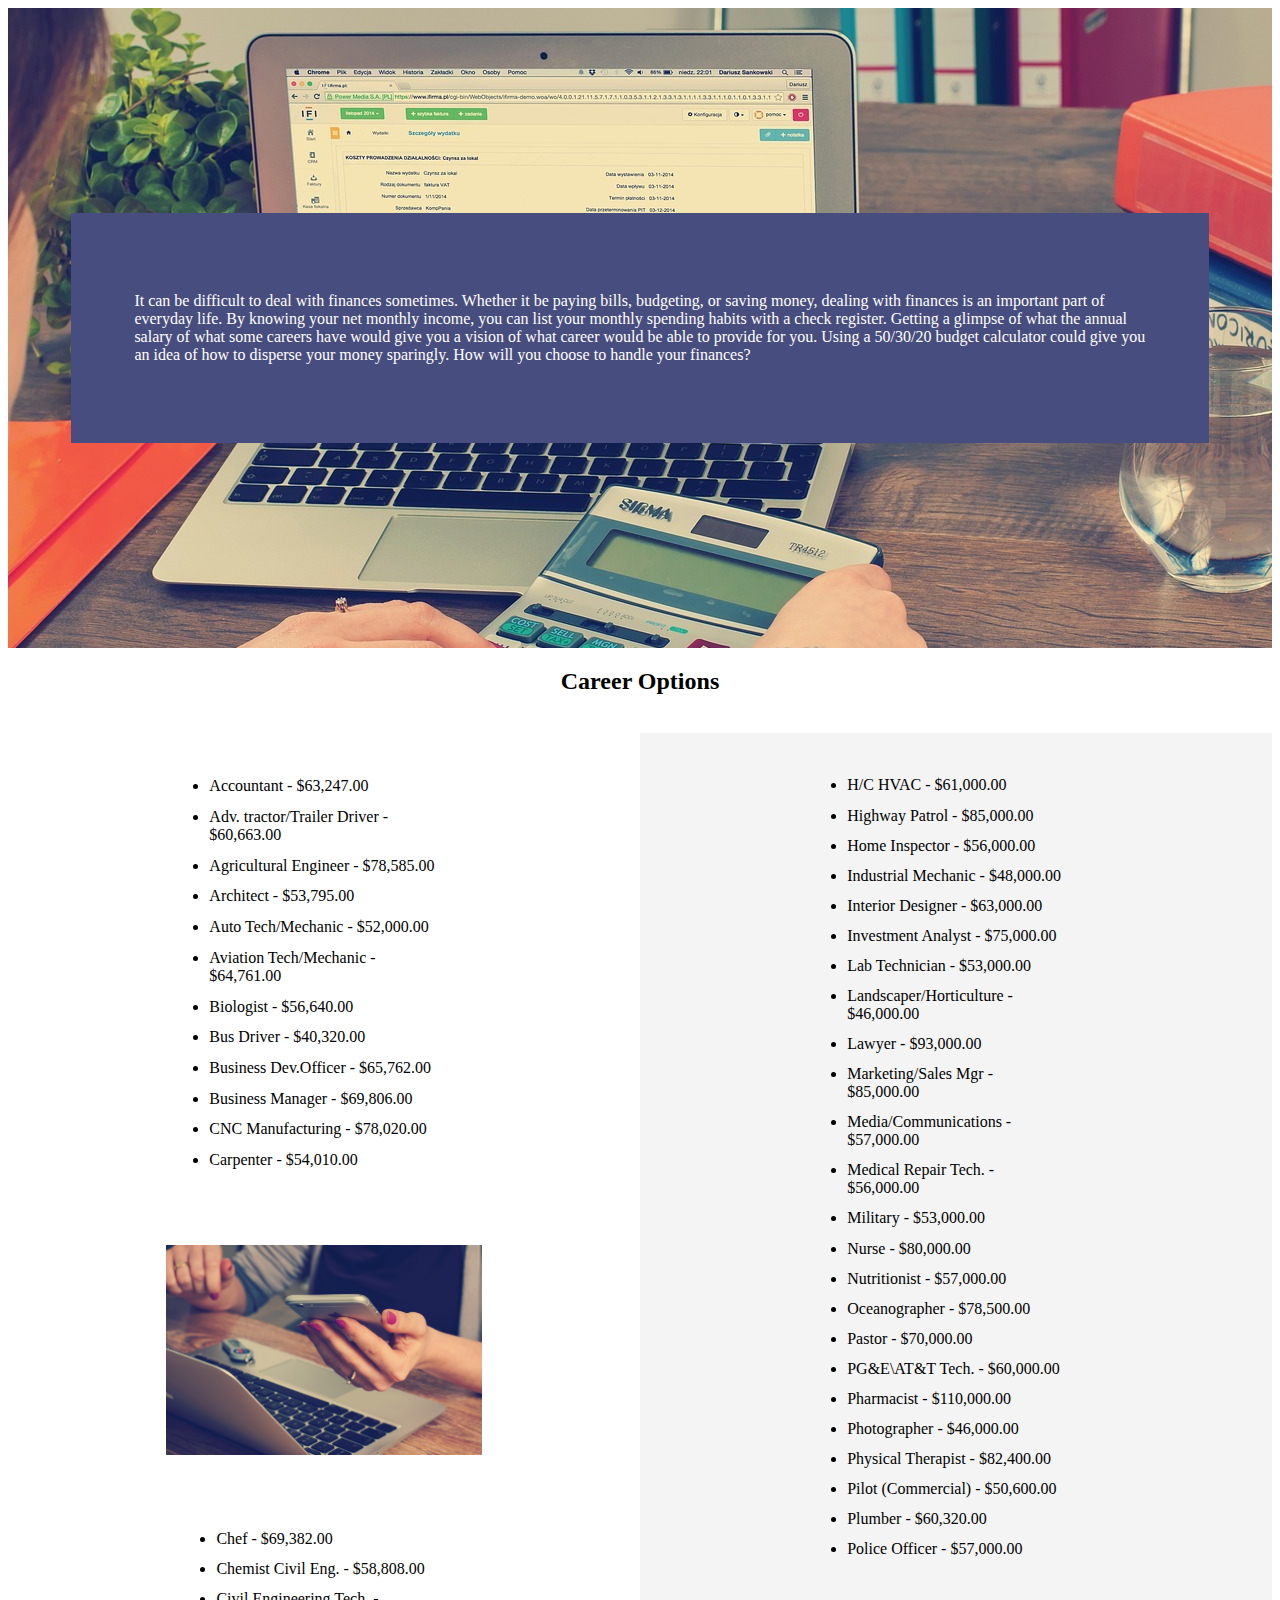
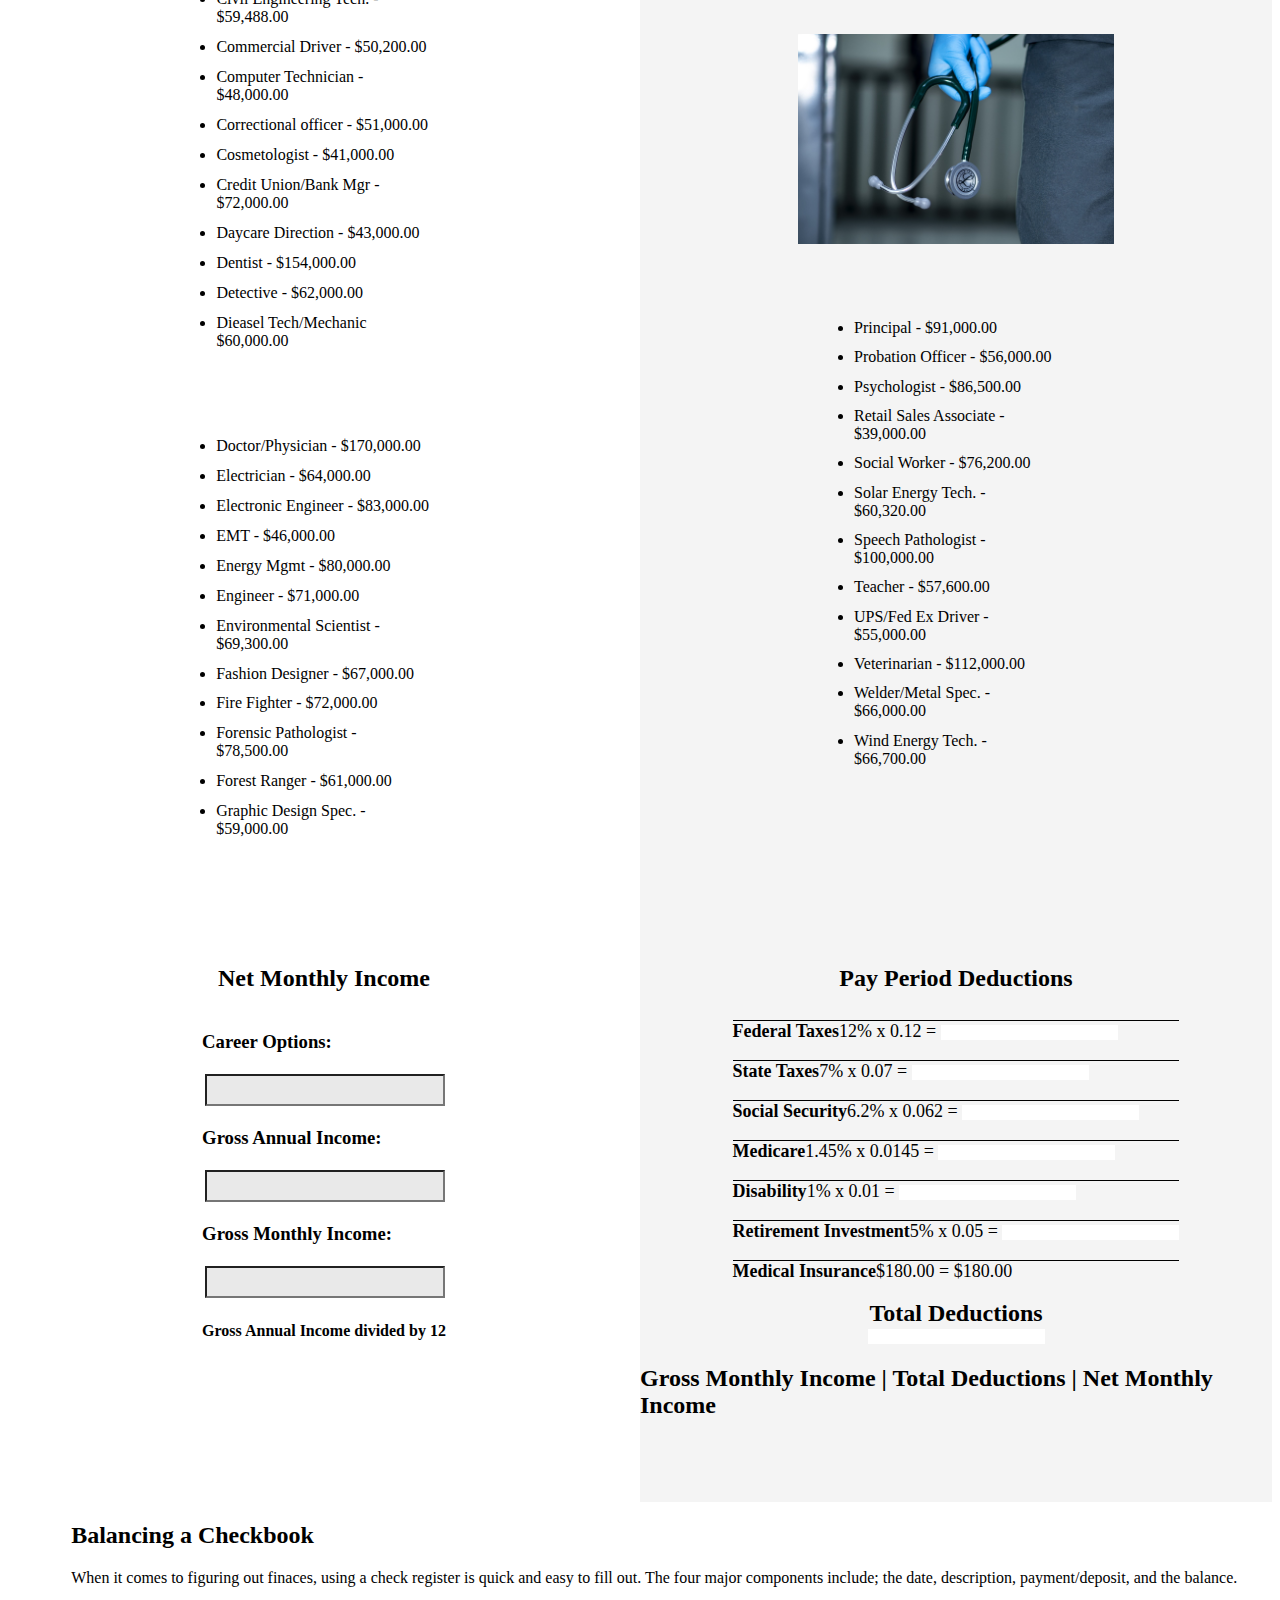
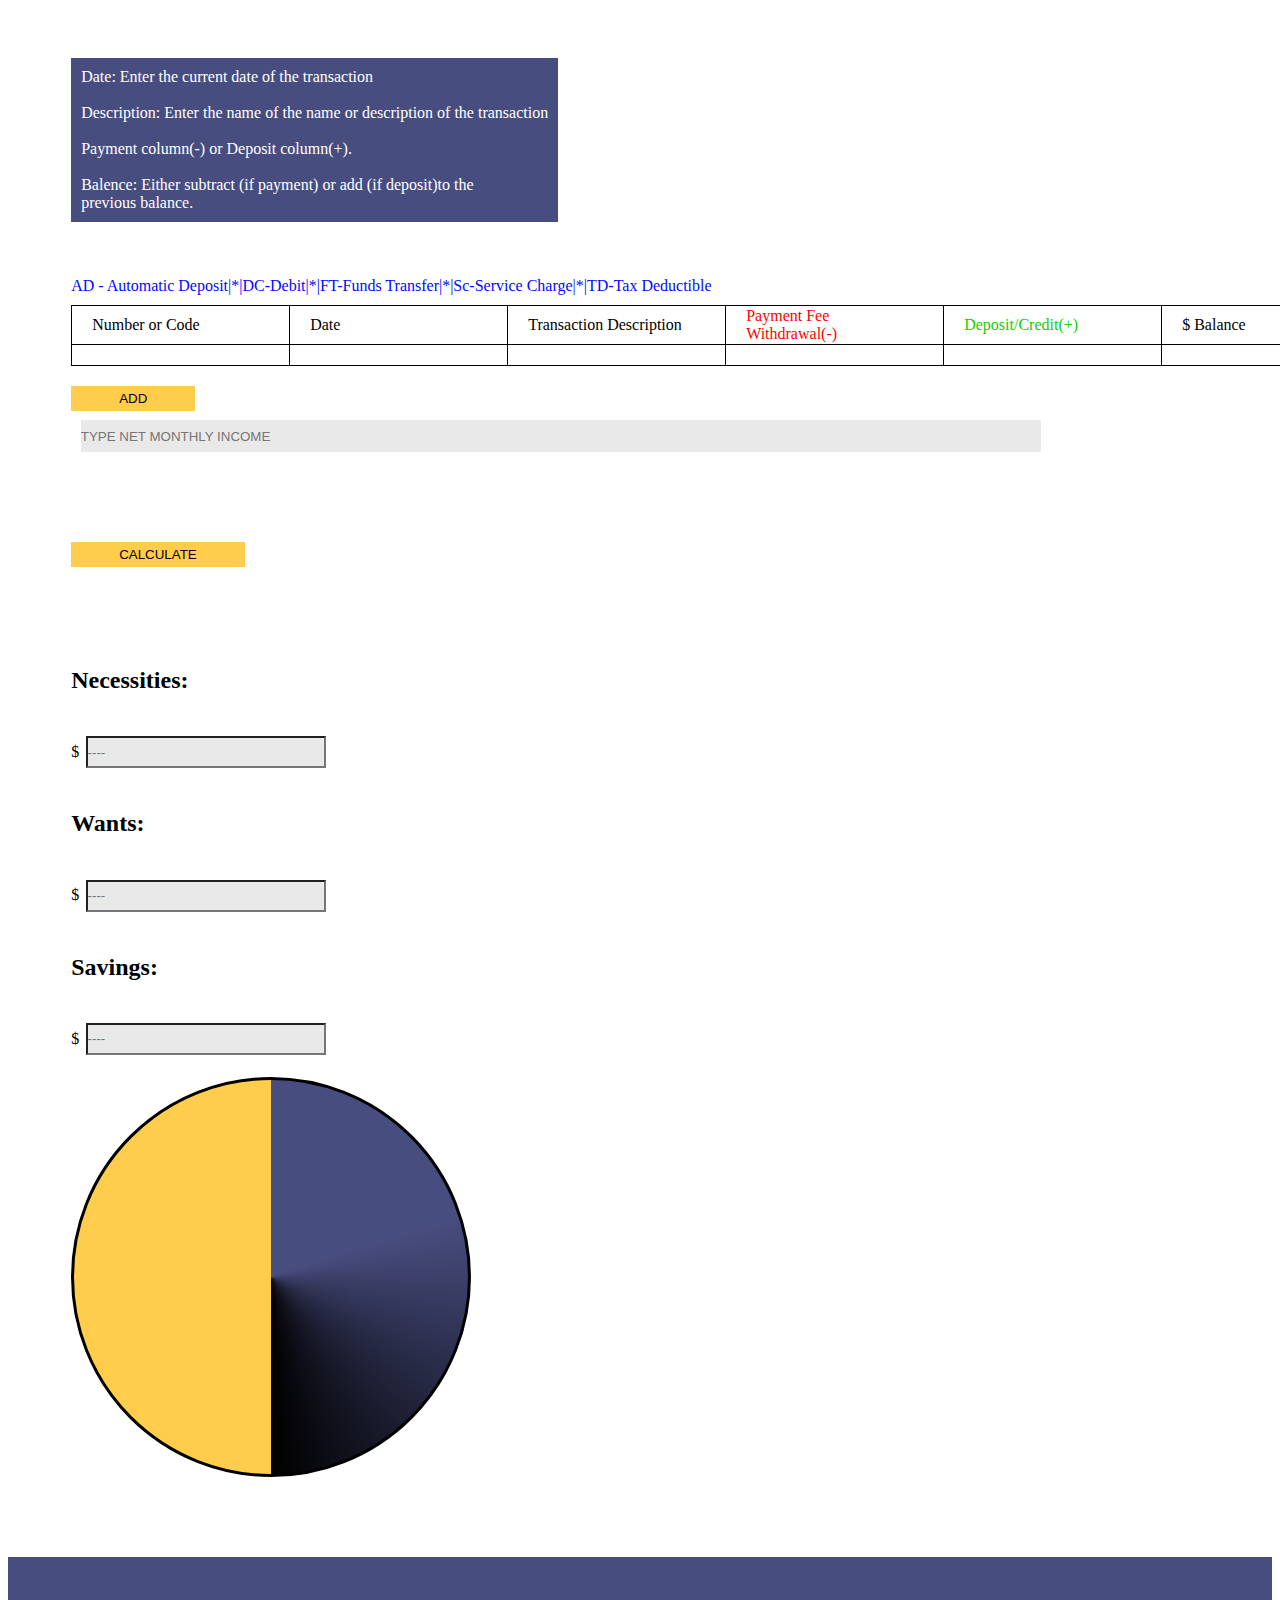
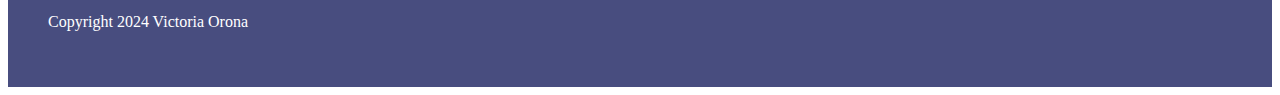
==== commit ecc9fa4d: "added code" ====
--- a/index.html
+++ b/index.html
@@ -131,15 +131,21 @@
                 <form>
                     <section>
                         <div>
-                            <label><h3>Career Options:</h3></label>
+                            <label>
+                                <h3>Career Options:</h3>
+                            </label>
                             <input type="text" id="monthlyIncome">
                         </div>
                         <div>
-                            <label><h3>Gross Annual Income:</h3></label>
+                            <label>
+                                <h3>Gross Annual Income:</h3>
+                            </label>
                             <input type="text" id="monthlyIncome">
                         </div>
                         <div>
-                            <label><h3>Gross Monthly Income:</h3></label>
+                            <label>
+                                <h3>Gross Monthly Income:</h3>
+                            </label>
                             <input type="text" id="monthlyIncome">
                         </div>
                     </section>
@@ -149,52 +155,45 @@
                 </form>
             </section>
 
-            <section class="column right">
+            <section class="column right taxes">
                 <h2>Pay Period Deductions</h2>
 
                 <table>
 
                     <tr>
                         <th>Federal Taxes</th>
-                        <td> 12% x 0.12</td>
-                        <td>$632.47</td>
+                        <td> 12% x 0.12 = <input id="textbox" type="text" placeholder=""></td>
                     </tr>
 
                     <tr>
                         <th>State Taxes</th>
-                        <td> 7% x 0.07</td>
-                        <td>$368.94</td>
+                        <td> 7% x 0.07 = <input id="textbox" type="text" placeholder=""></td>
                     </tr>
 
                     <tr>
                         <th>Social Security</th>
-                        <td> 6.2% x 0.062</td>
-                        <td>$326.78</td>
+                        <td> 6.2% x 0.062 = <input id="textbox" type="text" placeholder=""></td>
                     </tr>
 
                     <tr>
                         <th>Medicare</th>
-                        <td>1.45% x 0.0145</td>
-                        <td>$76.42</td>
+                        <td>1.45% x 0.0145 = <input id="textbox" type="text" placeholder=""></td>
                     </tr>
 
                     <tr>
                         <th> Disability</th>
-                        <td>1% x 0.01</td>
-                        <td>$52.71</td>
+                        <td>1% x 0.01 = <input id="textbox" type="text" placeholder=""></td>
                     </tr>
 
                     <tr>
                         <th>Retirement
-                                Investment</th>
-                        <td>5% x 0.05</td>
-                        <td>$263.53</td>
+                            Investment</th>
+                        <td>5% x 0.05 = <input id="textbox" type="text" placeholder=""></td>
                     </tr>
 
                     <tr>
                         <th>Medical Insurance</th>
-                        <td>$180.00</td>
-                        <td> $180.00</td>
+                        <td>$180.00 = $180.00</td>
                     </tr>
 
                 </table>
@@ -202,7 +201,7 @@
                 <h2 class="totalDeductions">Total Deductions</h2>
 
                 <section>
-                    <h2> 0-0=0</h2>
+                    <input id="textbox" type="text" placeholder="">
                 </section>
 
                 <section>
@@ -214,48 +213,64 @@
         </section>
 
 
-        <section class="columnbottom">
+        <section class="rowbottom">
             <section class="checkbookheader">
                 <h2>Balancing a Checkbook</h2>
-                <h2>When it comes to figuring out finaces, using a check register is quick and easy to fill out. The
-                    four major components include; the date, description, payment/deposit, and the balance.</h2>
-            </section>
-            <section>
+                <p>When it comes to figuring out finaces, using a check register is quick and easy to fill out. The
+                    four major components include; the date, description, payment/deposit, and the balance.</p>
+            </section>
+            <section class="checkbookSteps">
                 Date: Enter the current date of the transaction<br><br>
                 Description: Enter the name of the name or description of the transaction<br><br>
                 Payment column(-) or Deposit column(+).<br><br>
                 Balence: Either subtract (if payment) or add (if deposit)to the<br>
                 previous balance.
             </section>
-            <h3>AD - Automatic Deposit|*|DC-Debit|*|FT-Funds Transfer|*|Sc-Service Charge|*|TD-Tax Deductible</h3>
+
+            <section class="AD">
+                <p id="num">AD - Automatic Deposit|*|DC-Debit|*|FT-Funds Transfer|*|Sc-Service Charge|*|TD-Tax
+                    Deductible</p>
+
+                <table class="tbl">
+                    <tr>
+                        <td>Number or Code</td>
+                        <td>Date</td>
+                        <td>Transaction Description</td>
+                        <td class="fee">Payment Fee <br> Withdrawal(-)</td>
+                        <td class="dep">Deposit/Credit(+)</td>
+                        <td>$ Balance</td>
+                    </tr>
+                    <tr>
+                        <td><input id="textbox" type="text" placeholder=""></td>
+                        <td><input id="textbox" type="text" placeholder=""></td>
+                        <td><input id="textbox" type="text" placeholder=""></td>
+                        <td><input id="textbox" type="text" placeholder=""></td>
+                        <td><input id="textbox" type="text" placeholder=""></td>
+                        <td><input id="textbox" type="text" placeholder=""></td>
+                    </tr>
+                </table>
+            </section>
+
+            <button input="button" id="button">ADD</button>
 
             <section>
-                <table>
-                    <tr>Number or Code</tr>
-                    <td></td>
-                    <tr>Date
-                    <tr>
-                        <td></td>
-                    <tr>Transaction Description</tr>
-                    <td></td>
-                    <tr>Payment Fee <br> Withdrawal(-)</tr>
-                    <td></td>
-                    <tr>Deposit/Credit(+)</tr>
-                    <td></td>
-                    <tr>$ Balance</tr>
-                    <td></td>
-                </table>
-                <button>ADD</button>
-            </section>
+                <input id="text" type="text" placeholder="TYPE NET MONTHLY INCOME">
+                <button input="button" id="btn">CALCULATE</button>
+            </section>
+
             <section class="budgetcalc">
                 <h2>Necessities:</h2>
-                <p>$<input type="number" placeholder="----"></p>
+                <p>$<input id="number" type="number" placeholder="----"></p>
                 <h2>Wants:</h2>
-                <p>$<input type="number" placeholder="----">
+                <p>$<input id="number" type="number" placeholder="----">
                 <h2>Savings:</h2>
-                <p>$<input type="number" placeholder="----">
-            </section>
-        </section>
+                <p>$<input id="number" type="number" placeholder="----">
+                <div class="pie"></div>
+            </section>
+        </section>
+
+
+
     </main>
     <footer>
         <p>Copyright 2024 Victoria Orona</p>
--- a/style.css
+++ b/style.css
@@ -1,6 +1,6 @@
 * {
     box-sizing: border-box;
-    margin: 0;
+    /* margin: 0; */
     padding: 0;
 }
 
@@ -17,11 +17,6 @@
     padding-right: 50px;
 }
 
-th,
-tr {
-    background-color: #F4F4F4;
-    border: 2px, black, solid;
-}
 
 /* <!--An--> */
 
@@ -35,7 +30,6 @@
 header {
     display: flex;
     align-items: center;
-    max-width: 100%;
     height: 40rem;
     background-image: url(/images/headingImage.jpg);
 }
@@ -49,20 +43,61 @@
     flex-flow: column nowrap;
     align-items: center;
     width: 50%;
-    padding-bottom: 10%;
-}
-
-.left {}
+    padding-bottom: 5%;
+}
+
+.left {
+    background-color: #FFFFFF;
+}
 
 .right {
     background-color: #F4F4F4;
 }
 
-.columnbottom {
+.rowbottom {
     display: flex;
     flex-flow: column wrap;
     align-items: flex-start;
+    justify-content: space-between;
     margin-left: 5%;
+    width: 100%;
+}
+
+.rowbottom #num {
+    color: #000AFF;
+    margin-top: 55px;
+    margin-bottom: 10px;
+}
+
+.checkbookSteps {
+    background-color: #484D7F;
+    color: #FFFFFF;
+    padding: 10px;
+    margin-top:55px;
+}
+
+.AD {
+    display: flex;
+    flex-direction: column;
+    flex-wrap: wrap;
+    align-content: space-around;
+}
+
+table {
+    border-collapse: collapse;
+}
+
+.tbl td {
+    border: solid black 1px;
+    padding: 1px 20px;
+}
+
+.fee {
+    color: red;
+}
+
+.dep {
+    color: #11CE00;
 }
 
 footer {
@@ -77,6 +112,7 @@
 .budgetcalc {
     padding-top: 80px;
     padding-bottom: 80px;
+    width: 50%;
 }
 
 footer {
@@ -102,4 +138,82 @@
     background-color: #E9E9E9;
     width: 15rem;
     height: 2rem;
+}
+
+.taxes table{
+    display: flex;
+    height: 15rem;
+    /* border: red solid 1px; */
+}
+
+.taxes tr {
+    display: flex;
+    border-top: 1px solid black;
+    height: 2rem;
+    margin-top: .5rem;
+    justify-content: flex-start;
+    align-items: flex-start;
+    font-size: large;
+}
+
+.totalDeductions {
+    margin: 3rem 0 0 0;
+}
+
+#number {
+    margin: 1%;
+    background-color: #E9E9E9;
+    width: 15rem;
+    height: 2rem;
+}
+
+#button {
+    background-color: #FFCD4B;
+    border-style: none;
+    padding: 5px 3rem;
+    margin-top: 20px;
+}
+
+#btn {
+    background-color: #FFCD4B;
+    border-style: none;
+    padding: 5px 3rem;
+    display: flex;
+    align-self: flex-end;
+    margin-right: 18.5rem;
+    margin-top: 5rem;
+}
+
+#text {
+    margin: 1%;
+    background-color: #E9E9E9;
+    color: #9A9A9A;
+    width: 60rem;
+    height: 2rem;
+    border-style: none;
+}
+
+#textbox {
+    border-style: none;
+}
+
+.pie {
+    width: 400px;
+    height: 400px;
+    background-image: conic-gradient(#484D7F 20%, black 50%, black 50%, #FFCD4B 20%);
+    border-radius: 50%;
+    border: solid black;
+    
+}
+
+div .pie{
+    display: flex;
+    justify-content: flex-end;
+}
+
+.budgetcalc {
+    display: flex;
+    flex-direction: column;
+    justify-content: center;
+    align-content: center;
 }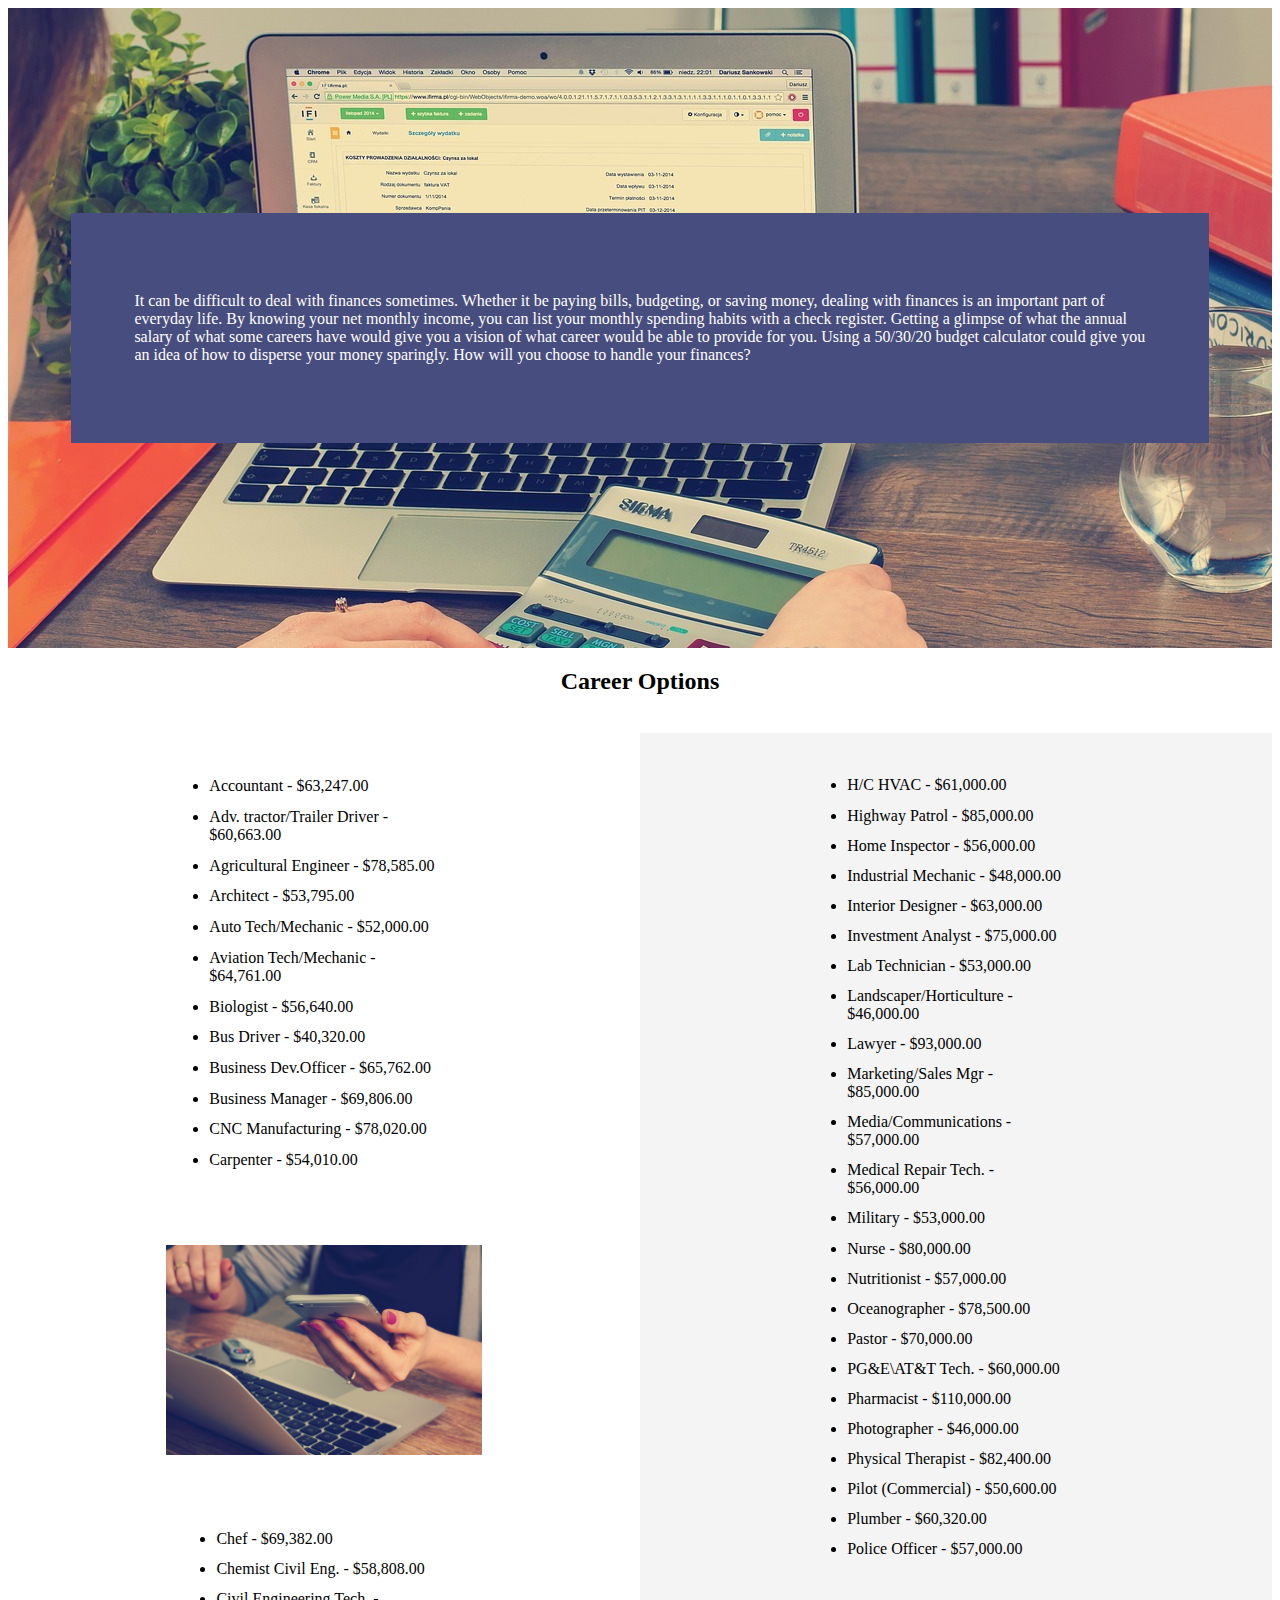
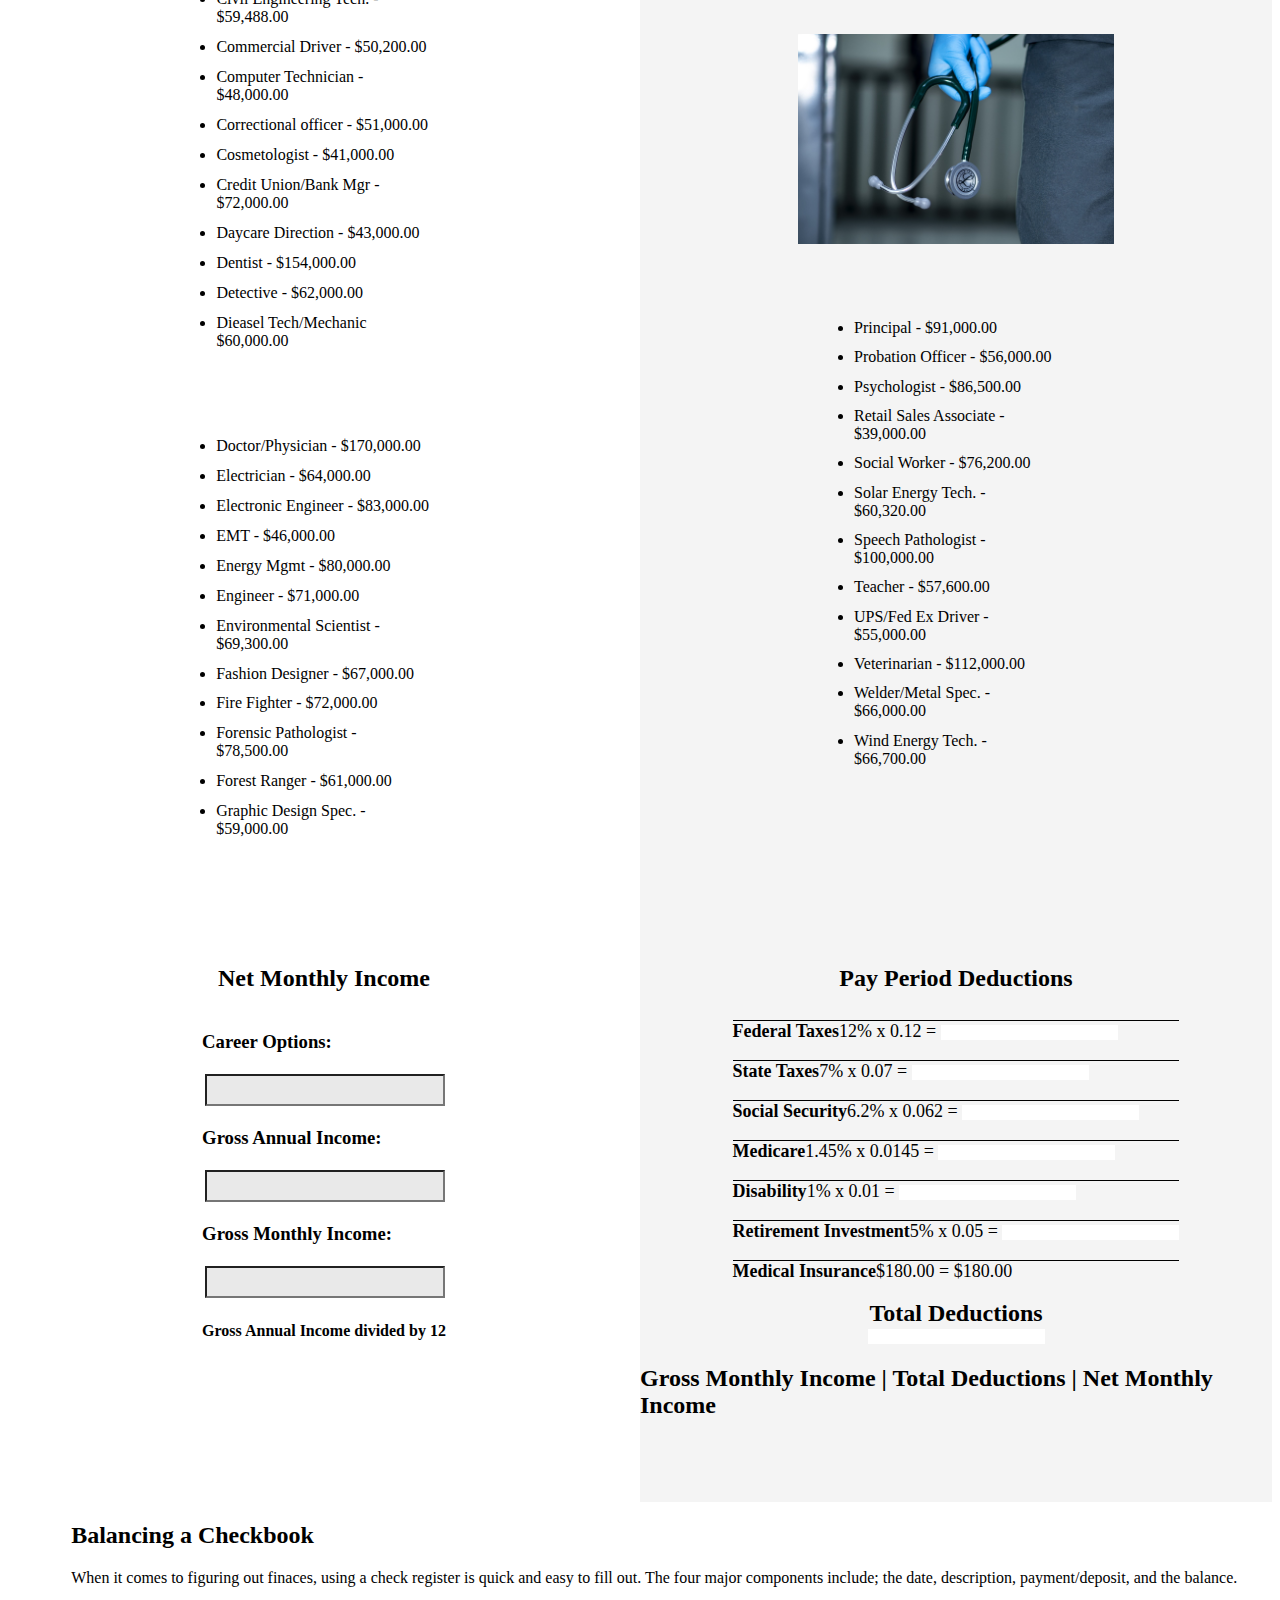
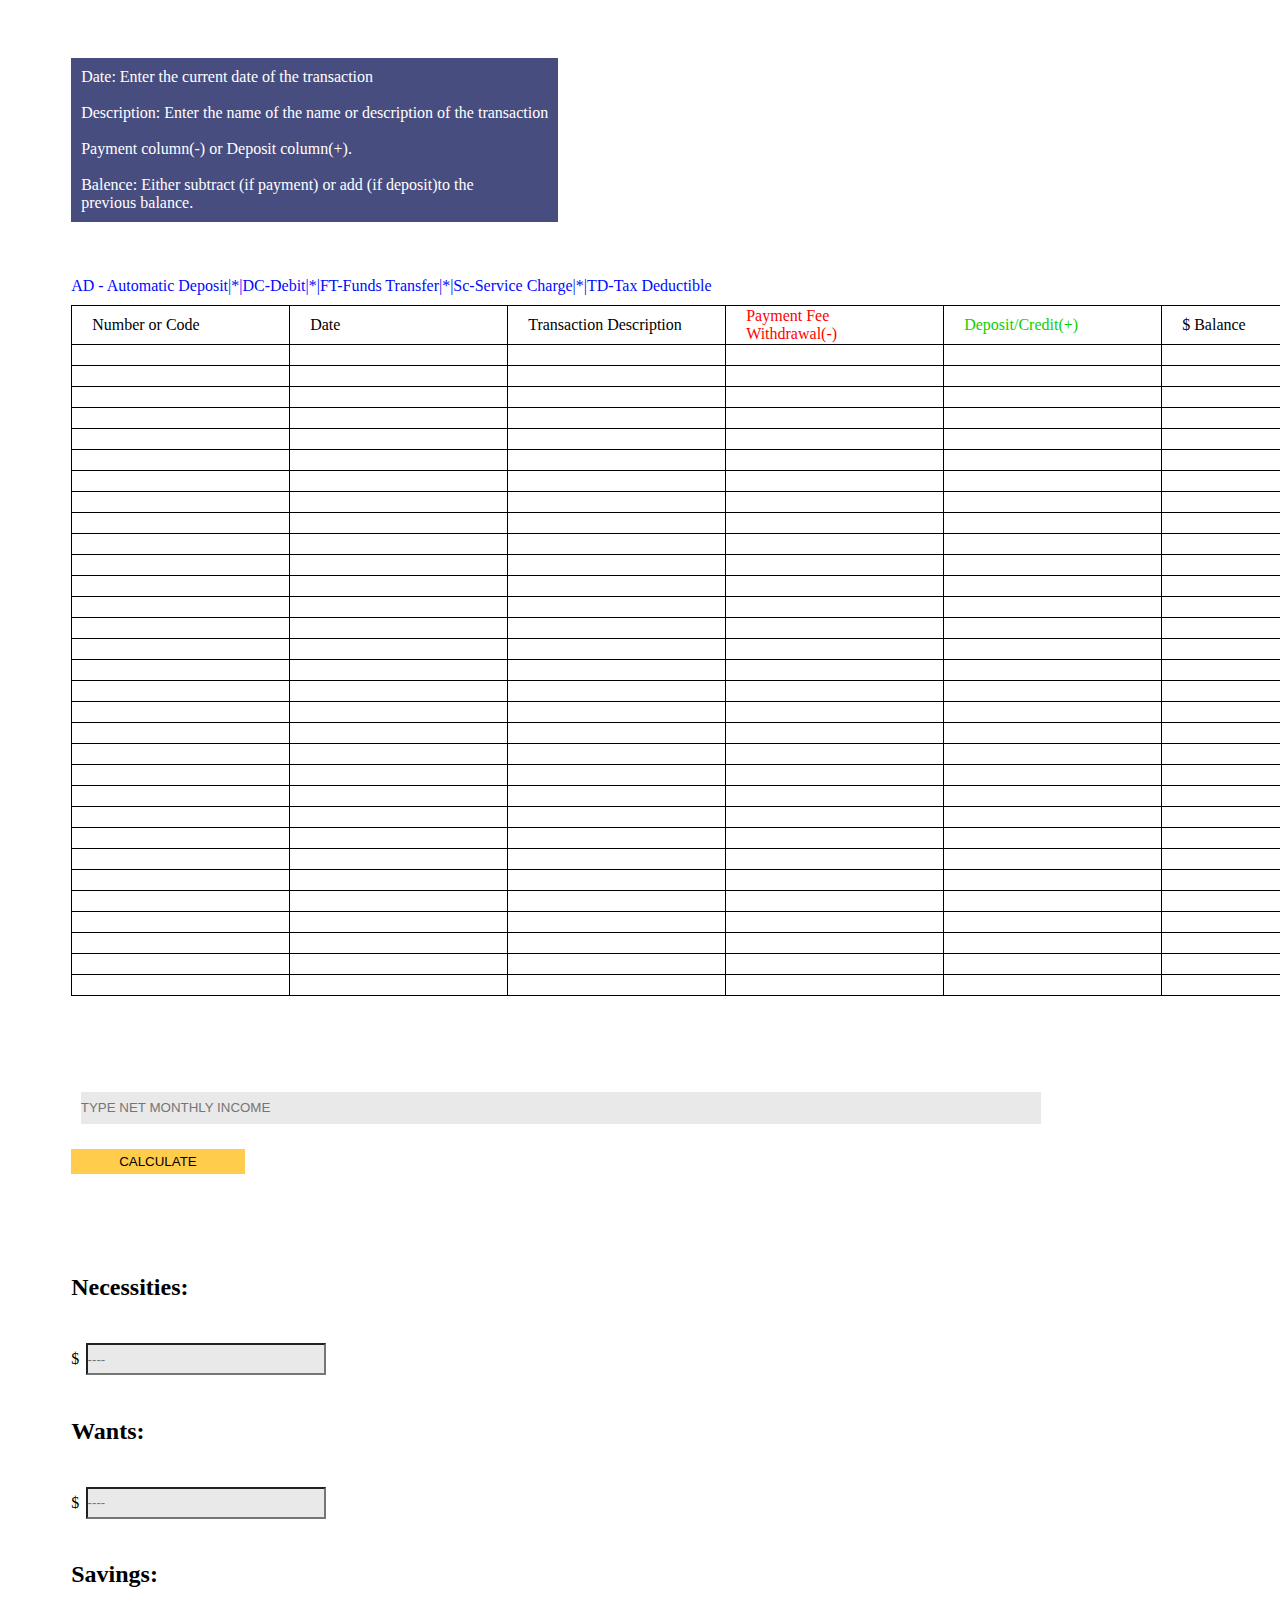
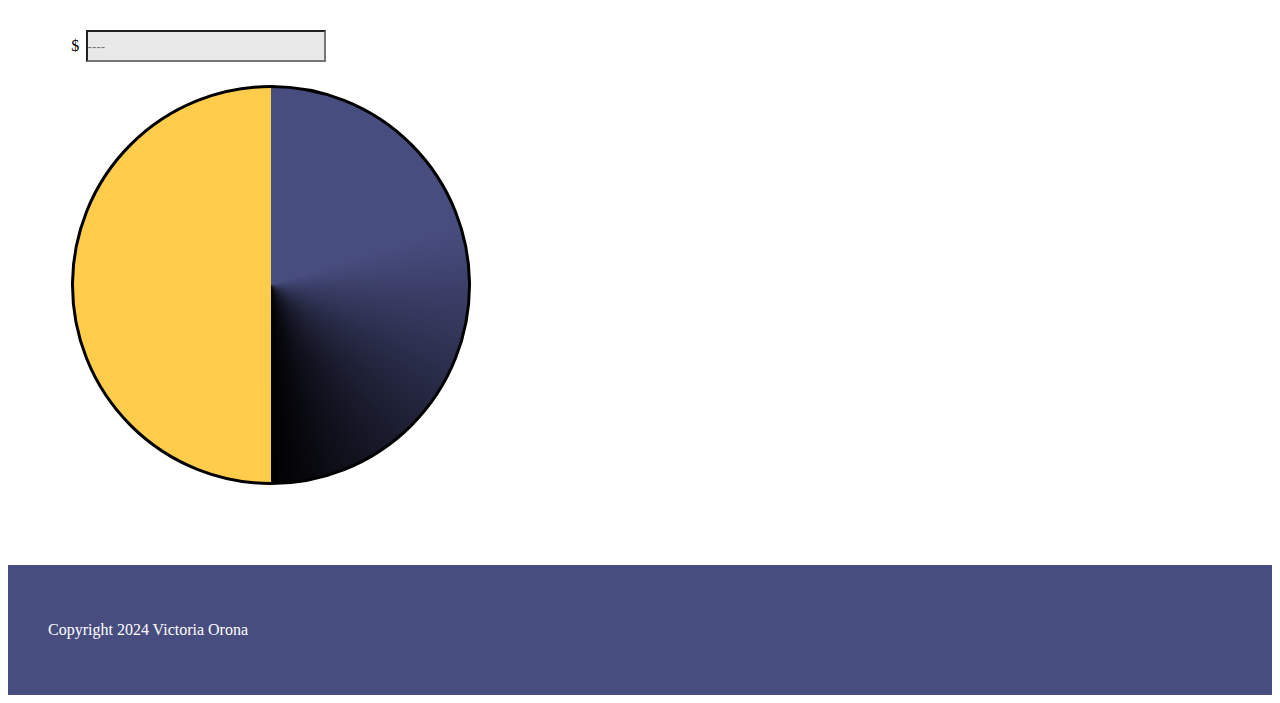
==== commit 6671311d: "Added table rows to HTML" ====
--- a/index.html
+++ b/index.html
@@ -240,7 +240,247 @@
                         <td class="dep">Deposit/Credit(+)</td>
                         <td>$ Balance</td>
                     </tr>
-                    <tr>
+                    <tr id="tbrow">
+                        <td><input id="textbox" type="text" placeholder=""></td>
+                        <td><input id="textbox" type="text" placeholder=""></td>
+                        <td><input id="textbox" type="text" placeholder=""></td>
+                        <td><input id="textbox" type="text" placeholder=""></td>
+                        <td><input id="textbox" type="text" placeholder=""></td>
+                        <td><input id="textbox" type="text" placeholder=""></td>
+                    </tr>
+                    <tr id="tbrow">
+                        <td><input id="textbox" type="text" placeholder=""></td>
+                        <td><input id="textbox" type="text" placeholder=""></td>
+                        <td><input id="textbox" type="text" placeholder=""></td>
+                        <td><input id="textbox" type="text" placeholder=""></td>
+                        <td><input id="textbox" type="text" placeholder=""></td>
+                        <td><input id="textbox" type="text" placeholder=""></td>
+                    </tr>
+                    <tr id="tbrow">
+                        <td><input id="textbox" type="text" placeholder=""></td>
+                        <td><input id="textbox" type="text" placeholder=""></td>
+                        <td><input id="textbox" type="text" placeholder=""></td>
+                        <td><input id="textbox" type="text" placeholder=""></td>
+                        <td><input id="textbox" type="text" placeholder=""></td>
+                        <td><input id="textbox" type="text" placeholder=""></td>
+                    </tr>
+                    <tr id="tbrow">
+                        <td><input id="textbox" type="text" placeholder=""></td>
+                        <td><input id="textbox" type="text" placeholder=""></td>
+                        <td><input id="textbox" type="text" placeholder=""></td>
+                        <td><input id="textbox" type="text" placeholder=""></td>
+                        <td><input id="textbox" type="text" placeholder=""></td>
+                        <td><input id="textbox" type="text" placeholder=""></td>
+                    </tr>
+                    <tr id="tbrow">
+                        <td><input id="textbox" type="text" placeholder=""></td>
+                        <td><input id="textbox" type="text" placeholder=""></td>
+                        <td><input id="textbox" type="text" placeholder=""></td>
+                        <td><input id="textbox" type="text" placeholder=""></td>
+                        <td><input id="textbox" type="text" placeholder=""></td>
+                        <td><input id="textbox" type="text" placeholder=""></td>
+                    </tr>
+                    <tr id="tbrow">
+                        <td><input id="textbox" type="text" placeholder=""></td>
+                        <td><input id="textbox" type="text" placeholder=""></td>
+                        <td><input id="textbox" type="text" placeholder=""></td>
+                        <td><input id="textbox" type="text" placeholder=""></td>
+                        <td><input id="textbox" type="text" placeholder=""></td>
+                        <td><input id="textbox" type="text" placeholder=""></td>
+                    </tr>
+                    <tr id="tbrow">
+                        <td><input id="textbox" type="text" placeholder=""></td>
+                        <td><input id="textbox" type="text" placeholder=""></td>
+                        <td><input id="textbox" type="text" placeholder=""></td>
+                        <td><input id="textbox" type="text" placeholder=""></td>
+                        <td><input id="textbox" type="text" placeholder=""></td>
+                        <td><input id="textbox" type="text" placeholder=""></td>
+                    </tr>
+                    <tr id="tbrow">
+                        <td><input id="textbox" type="text" placeholder=""></td>
+                        <td><input id="textbox" type="text" placeholder=""></td>
+                        <td><input id="textbox" type="text" placeholder=""></td>
+                        <td><input id="textbox" type="text" placeholder=""></td>
+                        <td><input id="textbox" type="text" placeholder=""></td>
+                        <td><input id="textbox" type="text" placeholder=""></td>
+                    </tr>
+                    <tr id="tbrow">
+                        <td><input id="textbox" type="text" placeholder=""></td>
+                        <td><input id="textbox" type="text" placeholder=""></td>
+                        <td><input id="textbox" type="text" placeholder=""></td>
+                        <td><input id="textbox" type="text" placeholder=""></td>
+                        <td><input id="textbox" type="text" placeholder=""></td>
+                        <td><input id="textbox" type="text" placeholder=""></td>
+                    </tr>
+                    <tr id="tbrow">
+                        <td><input id="textbox" type="text" placeholder=""></td>
+                        <td><input id="textbox" type="text" placeholder=""></td>
+                        <td><input id="textbox" type="text" placeholder=""></td>
+                        <td><input id="textbox" type="text" placeholder=""></td>
+                        <td><input id="textbox" type="text" placeholder=""></td>
+                        <td><input id="textbox" type="text" placeholder=""></td>
+                    </tr>
+                    <tr id="tbrow">
+                        <td><input id="textbox" type="text" placeholder=""></td>
+                        <td><input id="textbox" type="text" placeholder=""></td>
+                        <td><input id="textbox" type="text" placeholder=""></td>
+                        <td><input id="textbox" type="text" placeholder=""></td>
+                        <td><input id="textbox" type="text" placeholder=""></td>
+                        <td><input id="textbox" type="text" placeholder=""></td>
+                    </tr>
+                    <tr id="tbrow">
+                        <td><input id="textbox" type="text" placeholder=""></td>
+                        <td><input id="textbox" type="text" placeholder=""></td>
+                        <td><input id="textbox" type="text" placeholder=""></td>
+                        <td><input id="textbox" type="text" placeholder=""></td>
+                        <td><input id="textbox" type="text" placeholder=""></td>
+                        <td><input id="textbox" type="text" placeholder=""></td>
+                    </tr>
+                    <tr id="tbrow">
+                        <td><input id="textbox" type="text" placeholder=""></td>
+                        <td><input id="textbox" type="text" placeholder=""></td>
+                        <td><input id="textbox" type="text" placeholder=""></td>
+                        <td><input id="textbox" type="text" placeholder=""></td>
+                        <td><input id="textbox" type="text" placeholder=""></td>
+                        <td><input id="textbox" type="text" placeholder=""></td>
+                    </tr>
+                    <tr id="tbrow">
+                        <td><input id="textbox" type="text" placeholder=""></td>
+                        <td><input id="textbox" type="text" placeholder=""></td>
+                        <td><input id="textbox" type="text" placeholder=""></td>
+                        <td><input id="textbox" type="text" placeholder=""></td>
+                        <td><input id="textbox" type="text" placeholder=""></td>
+                        <td><input id="textbox" type="text" placeholder=""></td>
+                    </tr>
+                    <tr id="tbrow">
+                        <td><input id="textbox" type="text" placeholder=""></td>
+                        <td><input id="textbox" type="text" placeholder=""></td>
+                        <td><input id="textbox" type="text" placeholder=""></td>
+                        <td><input id="textbox" type="text" placeholder=""></td>
+                        <td><input id="textbox" type="text" placeholder=""></td>
+                        <td><input id="textbox" type="text" placeholder=""></td>
+                    </tr>
+                    <tr id="tbrow">
+                        <td><input id="textbox" type="text" placeholder=""></td>
+                        <td><input id="textbox" type="text" placeholder=""></td>
+                        <td><input id="textbox" type="text" placeholder=""></td>
+                        <td><input id="textbox" type="text" placeholder=""></td>
+                        <td><input id="textbox" type="text" placeholder=""></td>
+                        <td><input id="textbox" type="text" placeholder=""></td>
+                    </tr>
+                    <tr id="tbrow">
+                        <td><input id="textbox" type="text" placeholder=""></td>
+                        <td><input id="textbox" type="text" placeholder=""></td>
+                        <td><input id="textbox" type="text" placeholder=""></td>
+                        <td><input id="textbox" type="text" placeholder=""></td>
+                        <td><input id="textbox" type="text" placeholder=""></td>
+                        <td><input id="textbox" type="text" placeholder=""></td>
+                    </tr>
+                    <tr id="tbrow">
+                        <td><input id="textbox" type="text" placeholder=""></td>
+                        <td><input id="textbox" type="text" placeholder=""></td>
+                        <td><input id="textbox" type="text" placeholder=""></td>
+                        <td><input id="textbox" type="text" placeholder=""></td>
+                        <td><input id="textbox" type="text" placeholder=""></td>
+                        <td><input id="textbox" type="text" placeholder=""></td>
+                    </tr>
+                    <tr id="tbrow">
+                        <td><input id="textbox" type="text" placeholder=""></td>
+                        <td><input id="textbox" type="text" placeholder=""></td>
+                        <td><input id="textbox" type="text" placeholder=""></td>
+                        <td><input id="textbox" type="text" placeholder=""></td>
+                        <td><input id="textbox" type="text" placeholder=""></td>
+                        <td><input id="textbox" type="text" placeholder=""></td>
+                    </tr>
+                    <tr id="tbrow">
+                        <td><input id="textbox" type="text" placeholder=""></td>
+                        <td><input id="textbox" type="text" placeholder=""></td>
+                        <td><input id="textbox" type="text" placeholder=""></td>
+                        <td><input id="textbox" type="text" placeholder=""></td>
+                        <td><input id="textbox" type="text" placeholder=""></td>
+                        <td><input id="textbox" type="text" placeholder=""></td>
+                    </tr>
+                    <tr id="tbrow">
+                        <td><input id="textbox" type="text" placeholder=""></td>
+                        <td><input id="textbox" type="text" placeholder=""></td>
+                        <td><input id="textbox" type="text" placeholder=""></td>
+                        <td><input id="textbox" type="text" placeholder=""></td>
+                        <td><input id="textbox" type="text" placeholder=""></td>
+                        <td><input id="textbox" type="text" placeholder=""></td>
+                    </tr>
+                    <tr id="tbrow">
+                        <td><input id="textbox" type="text" placeholder=""></td>
+                        <td><input id="textbox" type="text" placeholder=""></td>
+                        <td><input id="textbox" type="text" placeholder=""></td>
+                        <td><input id="textbox" type="text" placeholder=""></td>
+                        <td><input id="textbox" type="text" placeholder=""></td>
+                        <td><input id="textbox" type="text" placeholder=""></td>
+                    </tr>
+                    <tr id="tbrow">
+                        <td><input id="textbox" type="text" placeholder=""></td>
+                        <td><input id="textbox" type="text" placeholder=""></td>
+                        <td><input id="textbox" type="text" placeholder=""></td>
+                        <td><input id="textbox" type="text" placeholder=""></td>
+                        <td><input id="textbox" type="text" placeholder=""></td>
+                        <td><input id="textbox" type="text" placeholder=""></td>
+                    </tr>
+                    <tr id="tbrow">
+                        <td><input id="textbox" type="text" placeholder=""></td>
+                        <td><input id="textbox" type="text" placeholder=""></td>
+                        <td><input id="textbox" type="text" placeholder=""></td>
+                        <td><input id="textbox" type="text" placeholder=""></td>
+                        <td><input id="textbox" type="text" placeholder=""></td>
+                        <td><input id="textbox" type="text" placeholder=""></td>
+                    </tr>
+                    <tr id="tbrow">
+                        <td><input id="textbox" type="text" placeholder=""></td>
+                        <td><input id="textbox" type="text" placeholder=""></td>
+                        <td><input id="textbox" type="text" placeholder=""></td>
+                        <td><input id="textbox" type="text" placeholder=""></td>
+                        <td><input id="textbox" type="text" placeholder=""></td>
+                        <td><input id="textbox" type="text" placeholder=""></td>
+                    </tr>
+                    <tr id="tbrow">
+                        <td><input id="textbox" type="text" placeholder=""></td>
+                        <td><input id="textbox" type="text" placeholder=""></td>
+                        <td><input id="textbox" type="text" placeholder=""></td>
+                        <td><input id="textbox" type="text" placeholder=""></td>
+                        <td><input id="textbox" type="text" placeholder=""></td>
+                        <td><input id="textbox" type="text" placeholder=""></td>
+                    </tr>
+                    <tr id="tbrow">
+                        <td><input id="textbox" type="text" placeholder=""></td>
+                        <td><input id="textbox" type="text" placeholder=""></td>
+                        <td><input id="textbox" type="text" placeholder=""></td>
+                        <td><input id="textbox" type="text" placeholder=""></td>
+                        <td><input id="textbox" type="text" placeholder=""></td>
+                        <td><input id="textbox" type="text" placeholder=""></td>
+                    </tr>
+                    <tr id="tbrow">
+                        <td><input id="textbox" type="text" placeholder=""></td>
+                        <td><input id="textbox" type="text" placeholder=""></td>
+                        <td><input id="textbox" type="text" placeholder=""></td>
+                        <td><input id="textbox" type="text" placeholder=""></td>
+                        <td><input id="textbox" type="text" placeholder=""></td>
+                        <td><input id="textbox" type="text" placeholder=""></td>
+                    </tr>
+                    <tr id="tbrow">
+                        <td><input id="textbox" type="text" placeholder=""></td>
+                        <td><input id="textbox" type="text" placeholder=""></td>
+                        <td><input id="textbox" type="text" placeholder=""></td>
+                        <td><input id="textbox" type="text" placeholder=""></td>
+                        <td><input id="textbox" type="text" placeholder=""></td>
+                        <td><input id="textbox" type="text" placeholder=""></td>
+                    </tr>
+                    <tr id="tbrow">
+                        <td><input id="textbox" type="text" placeholder=""></td>
+                        <td><input id="textbox" type="text" placeholder=""></td>
+                        <td><input id="textbox" type="text" placeholder=""></td>
+                        <td><input id="textbox" type="text" placeholder=""></td>
+                        <td><input id="textbox" type="text" placeholder=""></td>
+                        <td><input id="textbox" type="text" placeholder=""></td>
+                    </tr>
+                    <tr id="tbrow">
                         <td><input id="textbox" type="text" placeholder=""></td>
                         <td><input id="textbox" type="text" placeholder=""></td>
                         <td><input id="textbox" type="text" placeholder=""></td>
@@ -251,7 +491,7 @@
                 </table>
             </section>
 
-            <button input="button" id="button">ADD</button>
+
 
             <section>
                 <input id="text" type="text" placeholder="TYPE NET MONTHLY INCOME">
--- a/style.css
+++ b/style.css
@@ -171,7 +171,8 @@
     background-color: #FFCD4B;
     border-style: none;
     padding: 5px 3rem;
-    margin-top: 20px;
+    margin-top: 1rem;
+    margin-bottom: 5rem;
 }
 
 #btn {
@@ -181,7 +182,7 @@
     display: flex;
     align-self: flex-end;
     margin-right: 18.5rem;
-    margin-top: 5rem;
+    margin-top: 1rem;
 }
 
 #text {
@@ -191,6 +192,7 @@
     width: 60rem;
     height: 2rem;
     border-style: none;
+    margin-top: 6rem;
 }
 
 #textbox {
